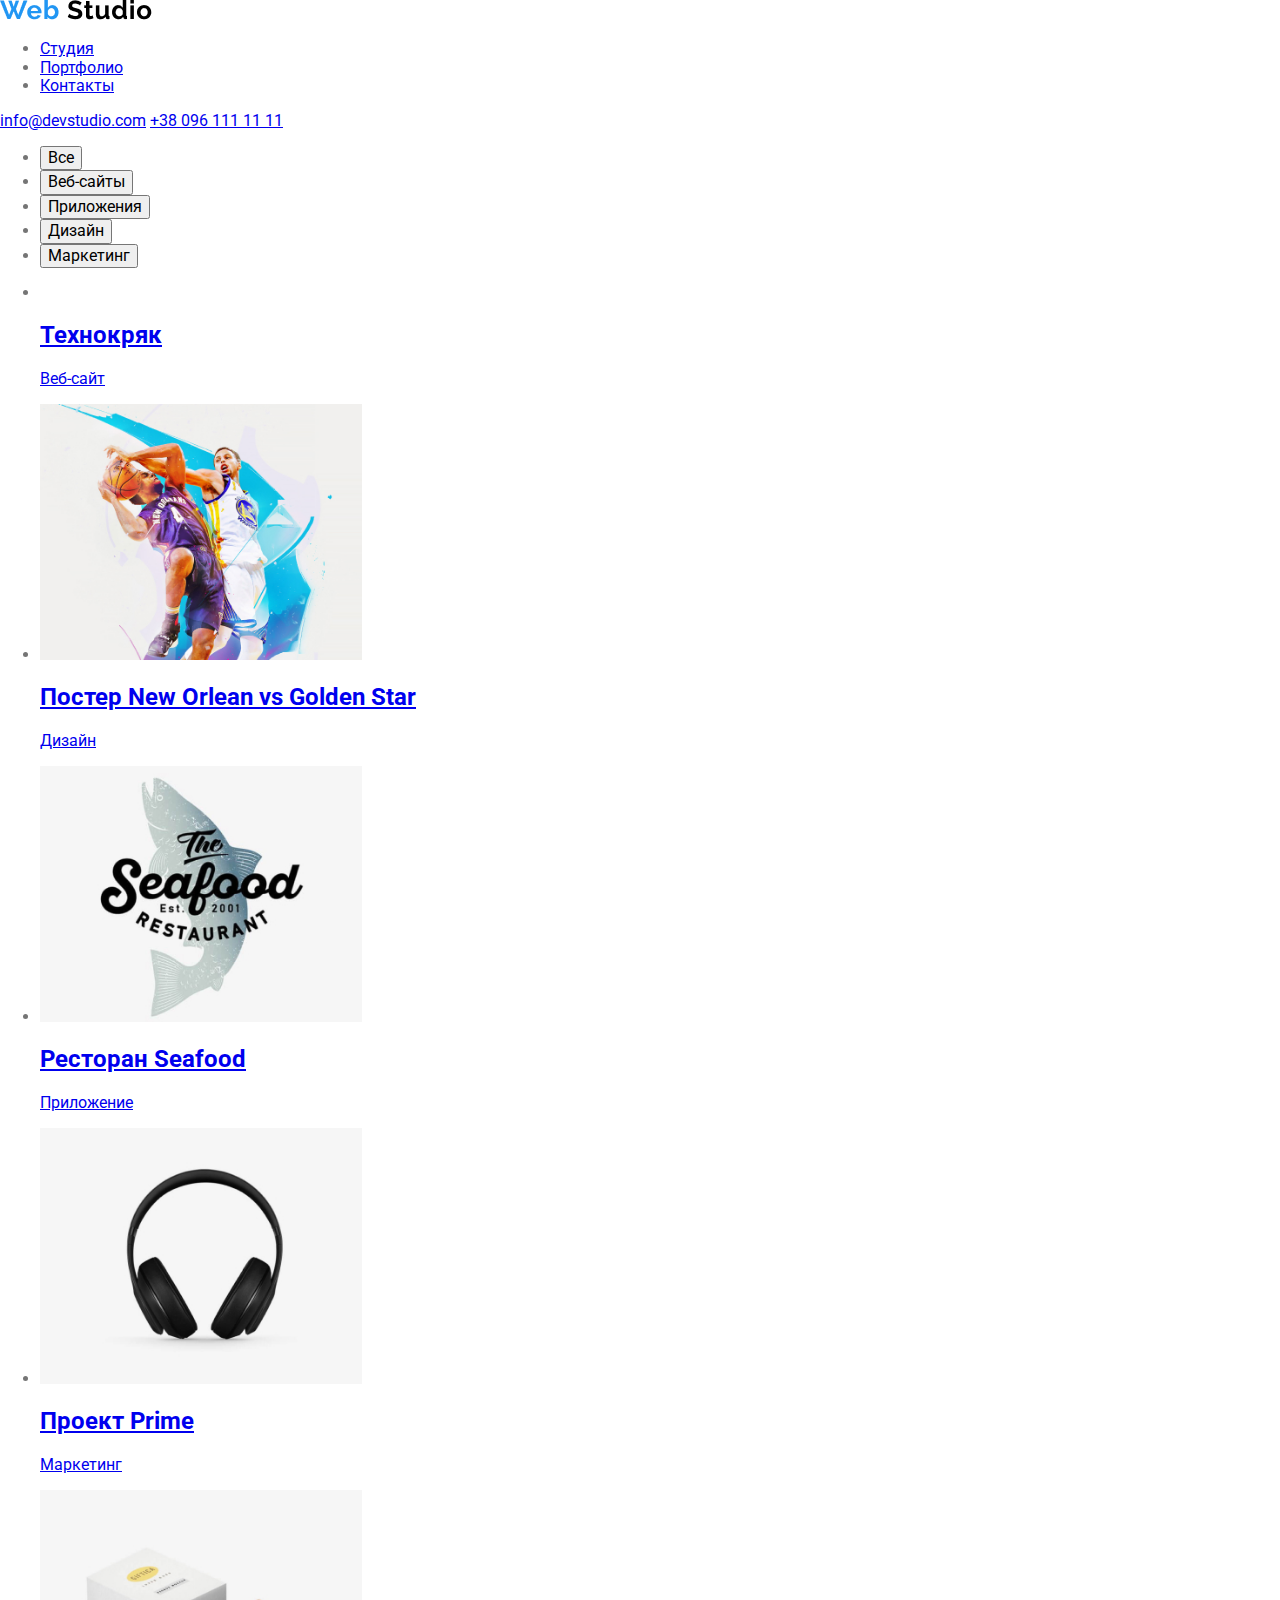
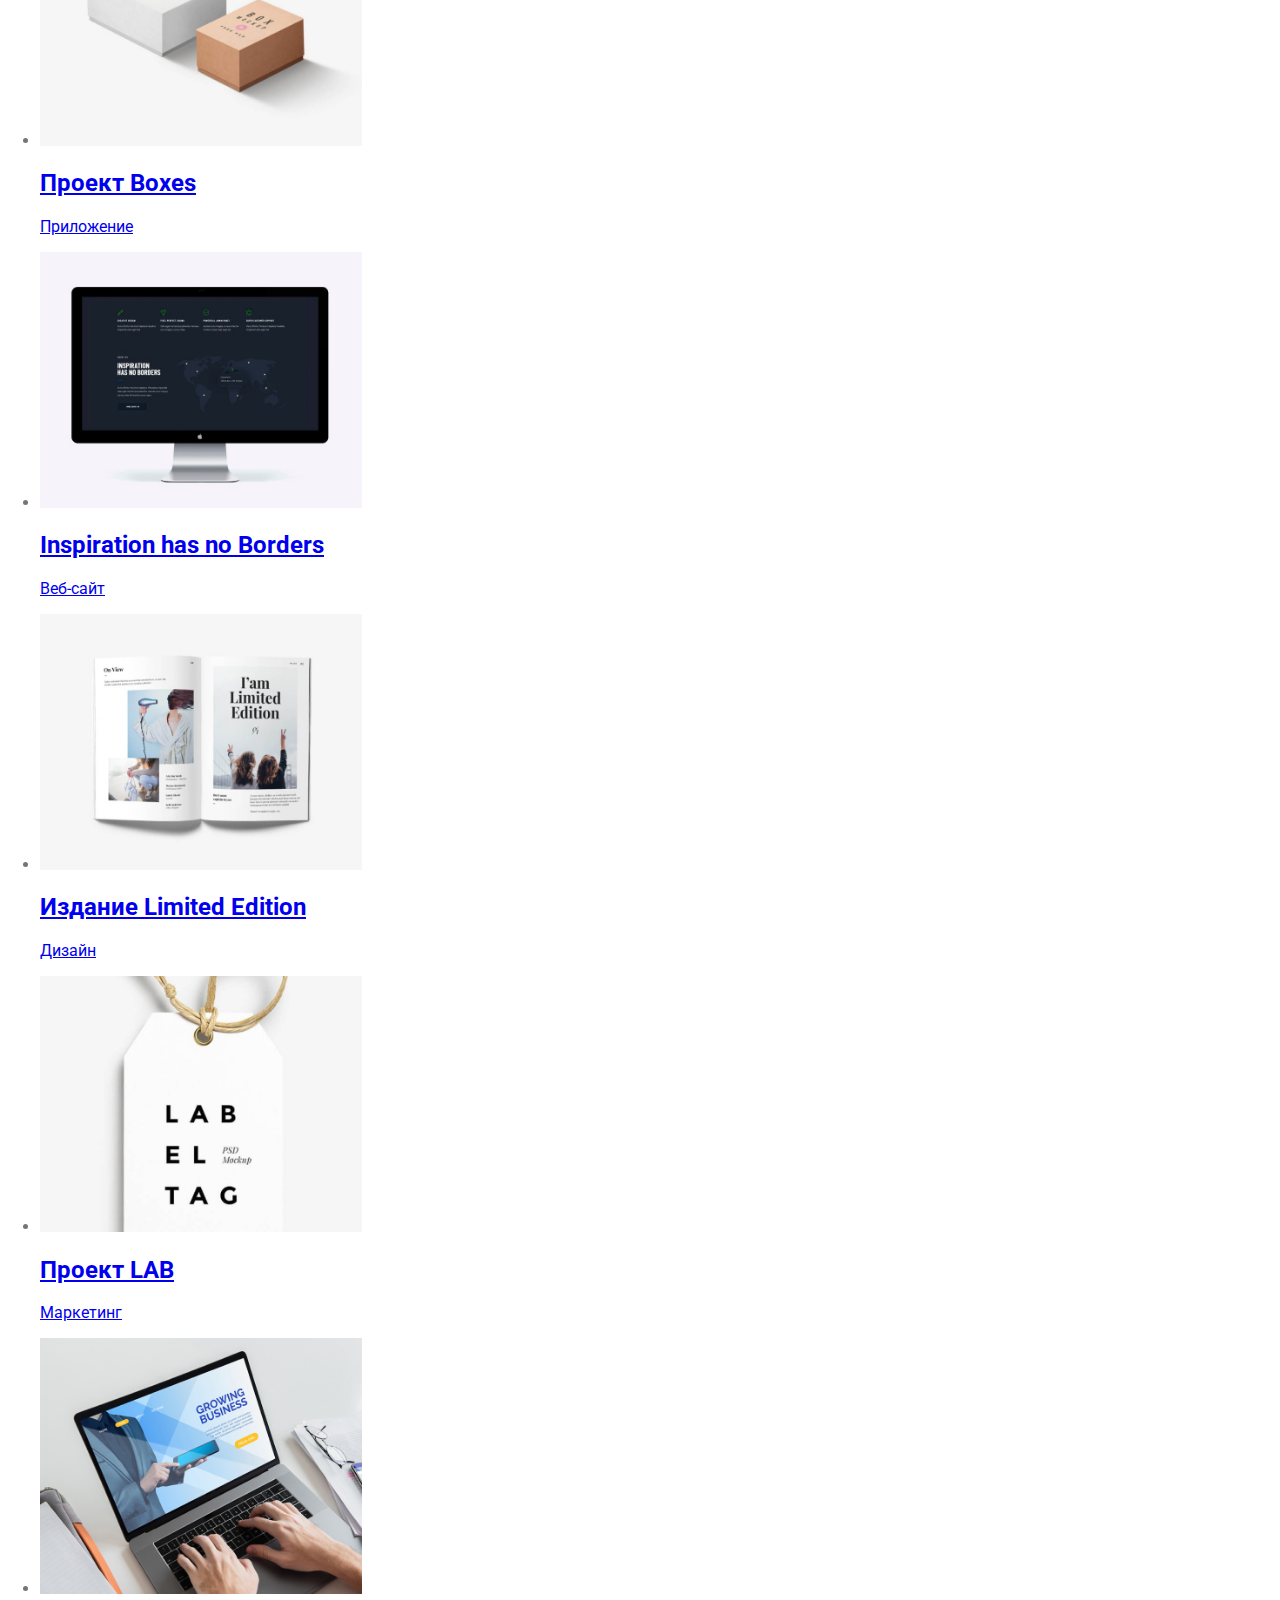
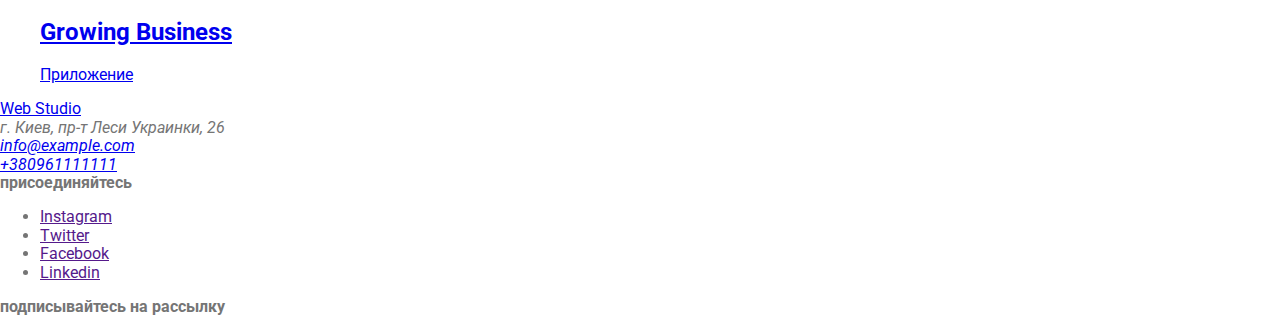
==== portfolio.html @ 5ea82a28 "Создает html" ====
<!DOCTYPE html>
<html lang="ru">
  <head>
    <meta charset="UTF-8" />
    <meta name="viewport" content="width=device-width, initial-scale=1.0" />
    <title>Portfolio</title>
    <link
      href="https://fonts.googleapis.com/css2?family=Raleway:wght@700&family=Roboto:wght@400;500;700&display=swap"
      rel="stylesheet"
    />
    <link rel="stylesheet" href="./css/normalize.css" />
    <link rel="stylesheet" href="./css/styles.css" />
  </head>

  <body>
    <!--Шапка сайта-->
    <header>
      <a href="./"
        ><img
          src="./imegeshw2/studio/Web Studio.png"
          alt="логотип Web Studio"
        />
      </a>
      <nav>
        <ul>
          <li><a href="#">Студия</a></li>
          <li><a href="#">Портфолио</a></li>
          <li><a href="#">Контакты</a></li>
        </ul>
      </nav>
      <a href="mailto:info@devstudio.com">info@devstudio.com</a>
      <a href="tel:+380961111111">+38 096 111 11 11</a>
    </header>
    <!--Партфолио-->
    <section>
      <h1 hidden>Партфолио</h1>
      <ul>
        <li>
          <button>Все</button>
        </li>
        <li>
          <button>Веб-сайты</button>
        </li>
        <li>
          <button>Приложения</button>
        </li>
        <li>
          <button>Дизайн</button>
        </li>
        <li>
          <button>Маркетинг</button>
        </li>
      </ul>
      <!--карточки-->
      <ul>
        <li>
          <a href="#">
            <img src="" alt="" />
            <h2>Технокряк</h2>
            <p>Веб-сайт</p>
          </a>
        </li>
        <li>
          <a href="#">
            <img src="./imegeshw2/portfolio/img.jpg" width="322" alt="" />
            <h2>Постер New Orlean vs Golden Star</h2>
            <p>Дизайн</p>
          </a>
        </li>
        <li>
          <a href="#">
            <img src="./imegeshw2/portfolio/img (1).jpg" width="322" alt="" />
            <h2>Ресторан Seafood</h2>
            <p>Приложение</p>
          </a>
        </li>
        <li>
          <a href="#">
            <img src="./imegeshw2/portfolio/img (2).jpg" width="322" alt="" />
            <h2>Проект Prime</h2>
            <p>Маркетинг</p>
          </a>
        </li>
        <li>
          <a href="#">
            <img src="./imegeshw2/portfolio/img (3).jpg" width="322" alt="" />
            <h2>Проект Boxes</h2>
            <p>Приложение</p>
          </a>
        </li>
        <li>
          <a href="#">
            <img src="./imegeshw2/portfolio/img (4).jpg" width="322" alt="" />
            <h2>Inspiration has no Borders</h2>
            <p>Веб-сайт</p>
          </a>
        </li>
        <li>
          <a href="#">
            <img src="./imegeshw2/portfolio/img (5).jpg" width="322" alt="" />
            <h2>Издание Limited Edition</h2>
            <p>Дизайн</p>
          </a>
        </li>
        <li>
          <a href="#">
            <img src="./imegeshw2/portfolio/img (6).jpg" width="322" alt="" />
            <h2>Проект LAB</h2>
            <p>Маркетинг</p>
          </a>
        </li>
        <li>
          <a href="#">
            <img src="./imegeshw2/portfolio/img (7).jpg" width="322" alt="" />
            <h2>Growing Business</h2>
            <p>Приложение</p>
          </a>
        </li>
      </ul>
    </section>
  </body>
  <!--footer-->
  <footer>
    <div>
      <a href="#">
        <span>Web</span>
        Studio
      </a>
    </div>

    <!--адресс-->
    <div>
      <address>
        г. Киев, пр-т Леси Украинки, 26
        <br />
        <a href="mailto:info@example.com">
          info@example.com
        </a>
        <br />
        <a href="tel:+380961111111">
          +380961111111
        </a>
      </address>
    </div>
    <!--соцсети-->
    <div>
      <b>присоединяйтесь</b>
      <ul>
        <li>
          <a href="" aria-label="Ссылка на Instagram">Instagram</a>
        </li>
        <li>
          <a href="" aria-label="Ссылка на Twitter">Twitter</a>
        </li>
        <li>
          <a href="" aria-label="Ссылка на Facebook">Facebook</a>
        </li>
        <li>
          <a href="" aria-label="Ссылка на Linkedin">Linkedin</a>
        </li>
      </ul>
    </div>

    <!--подписывайтесь-->
    <section>
      <b>подписывайтесь на рассылку</b>
    </section>
  </footer>
</html>
---- css/styles.css ----
/*font-family: 'Raleway', sans-serif;
font-family: 'Roboto', sans-serif;*/
:root {
  --main-text-color: #757575;
  --text-title-color: #212121;
  --accent-text: #2196f3;
  --primary-white-color: #ffffff;
}
.list {
  list-style-type: none;
}
body {
  color: var(--main-text-color);
  background-color: #ffffff;

  font-family: "Raleway", sans-serif;
  font-family: "Roboto", sans-serif;
}
.logo-web {
  font-family: Raleway;
  font-weight: 700;
  font-size: 26px;
  line-height: 1.19;
  letter-spacing: 0.03em;
  color: var(--accent-text);
}
.logo-studio {
  color: var(--text-title-color);
}
.site-nav {
  font-weight: 500;
  font-size: 14px;
  line-height: 1.14;
  letter-spacing: 0.02em;
  color: var(--text-title-color);
}
.link {
  color: var(--accent-text);
}
.mail-link {
  color: var(--accent-text);
}

.tel-link {
  color: var(--main-text-color) #757575;
}
.section-head {
  color: var(--text-title-color);
  font-weight: 900;
  font-size: 44px;
  line-height: 1.36;
  text-align: center;
  letter-spacing: 0.06em;
}
.button-head {
  color: #ffffff;
  background-color: var(--accent-text);
}
.title-detalis {
  font-weight: 700;
  font-size: 14px;
  line-height: 1.14;
  letter-spacing: 0.03em;
  color: var(--text-title-color);
}
.title-description {
  font-weight: 400;
  font-size: 14px;
  line-height: 1.71;
  letter-spacing: 0.03em;
  color: var (--main-text-color;
}
/*услуги*/
.section-service{
font-weight: 400;
font-size: 36px;
line-height: 1.16;
text-align: center;
letter-spacing: 0.03em;
color:var(--text-title-color);
}
.service-description{
font-weight: 700;
font-size: 14px;
line-height: 1.14;
text-align: center;
letter-spacing: 0.03em;
text-transform: uppercase;
color:var(--primary-white-color);}
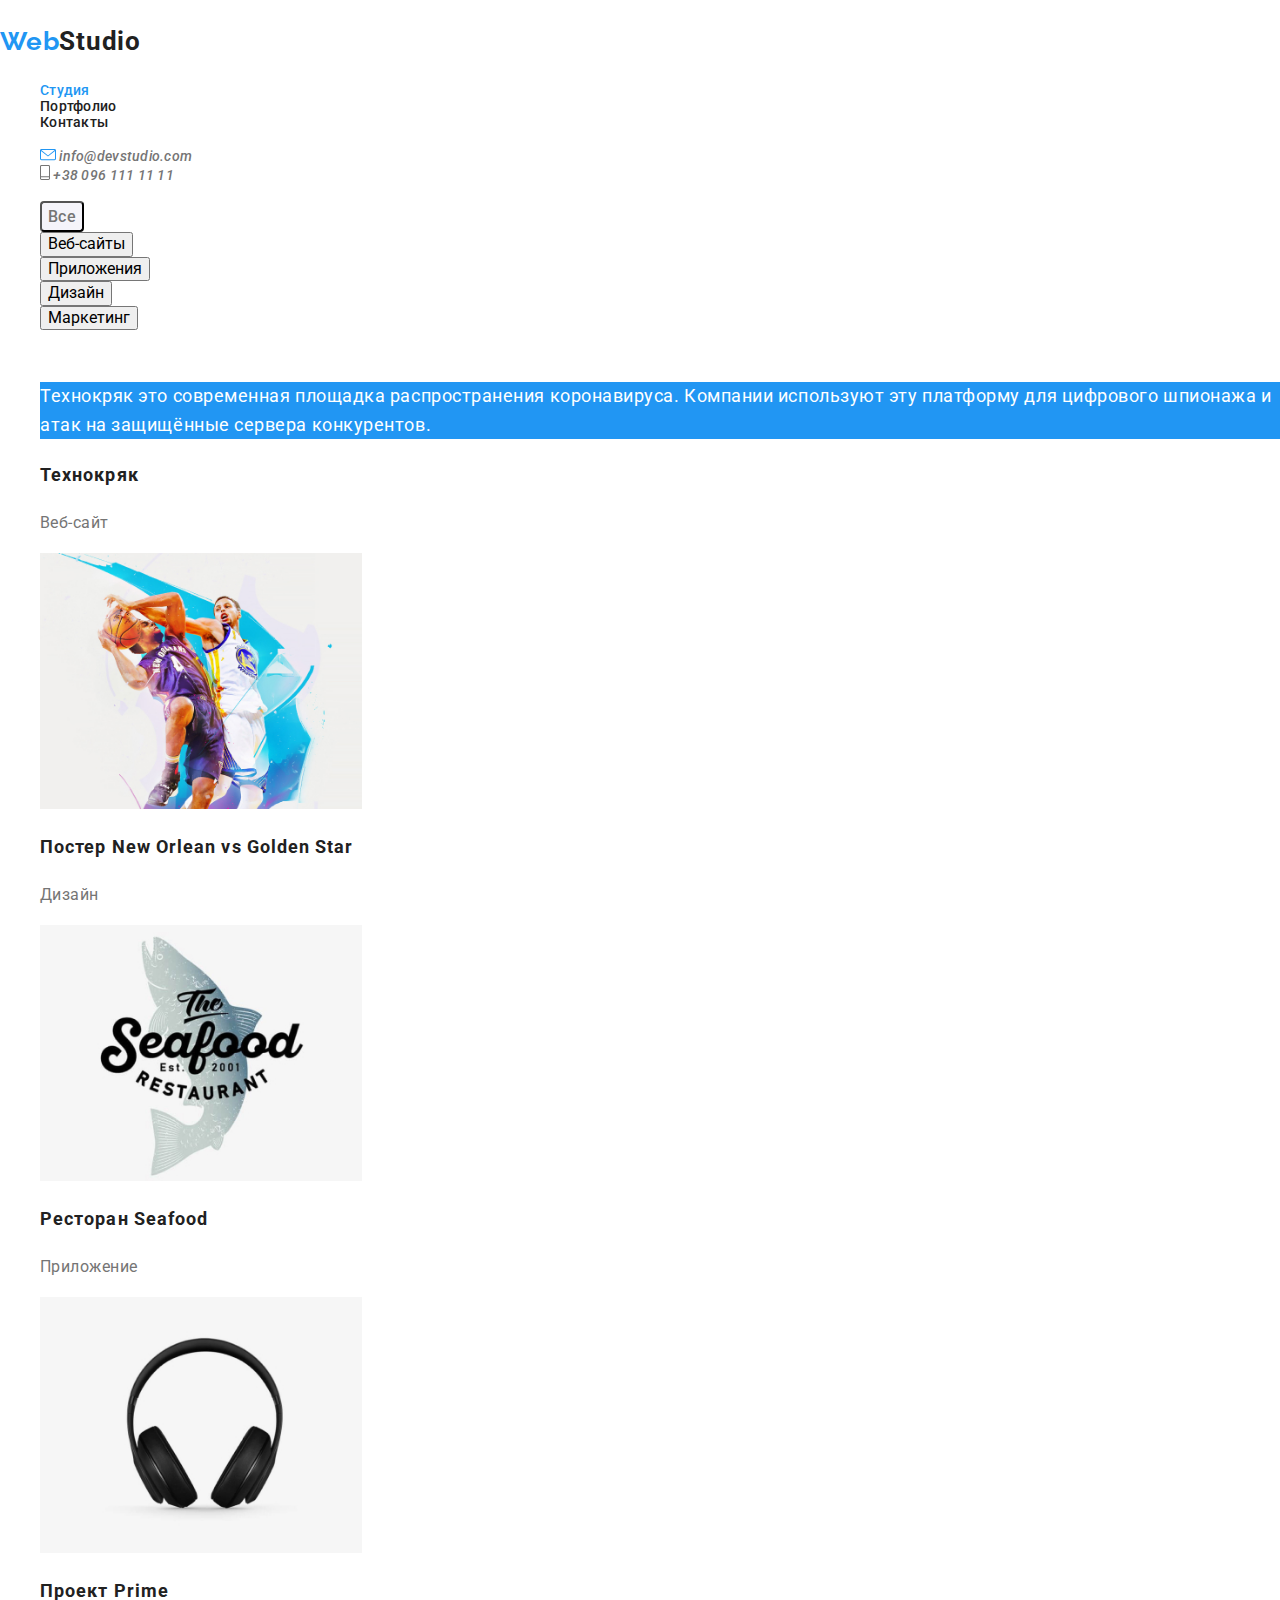
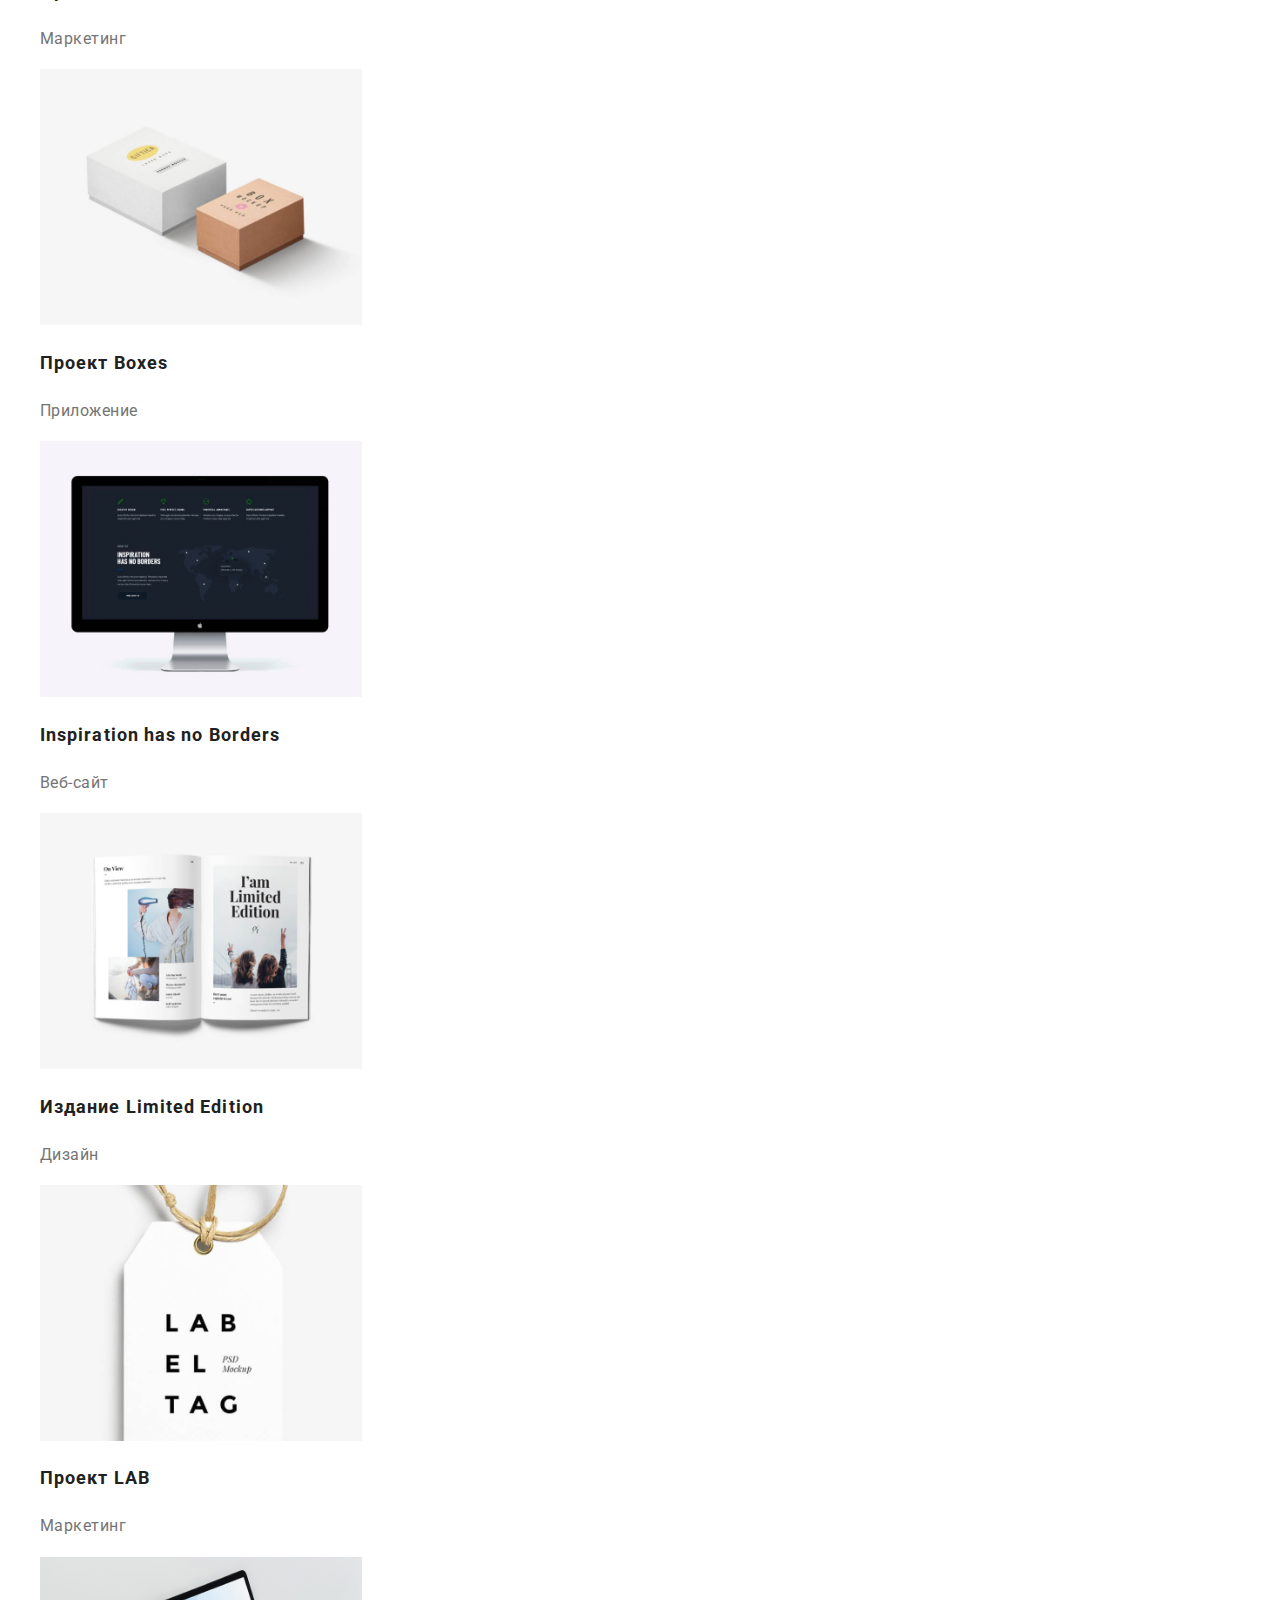
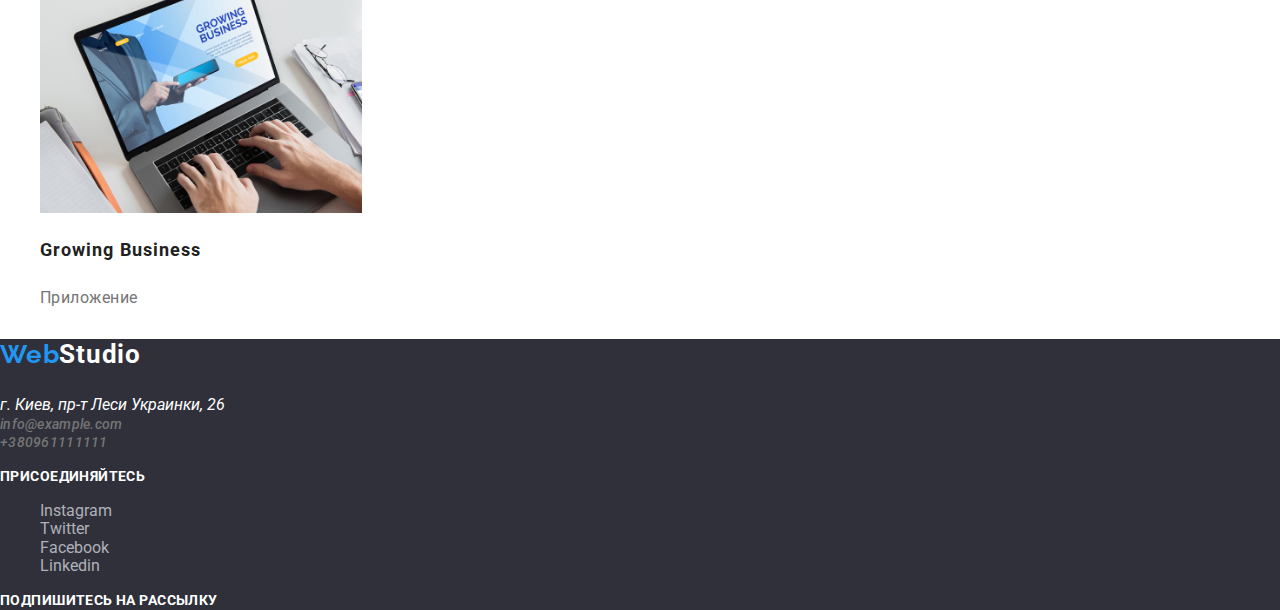
==== commit 1a8fa94a: "изменяет портфолио" ====
--- a/portfolio.html
+++ b/portfolio.html
@@ -11,159 +11,172 @@
     <link rel="stylesheet" href="./css/normalize.css" />
     <link rel="stylesheet" href="./css/styles.css" />
   </head>
-
+  <!--Шапка сайта-->
   <body>
-    <!--Шапка сайта-->
     <header>
-      <a href="./"
-        ><img
-          src="./imegeshw2/studio/Web Studio.png"
-          alt="логотип Web Studio"
-        />
-      </a>
       <nav>
-        <ul>
-          <li><a href="#">Студия</a></li>
-          <li><a href="#">Портфолио</a></li>
-          <li><a href="#">Контакты</a></li>
+        <p class="logo"><span class="logo-web">Web</span>Studio</p>
+        <ul class="list site-nav">
+          <li><a href="./index.html" class="link">Студия</a></li>
+          <li><a href="./portfolio.html" class="site-nav">Портфолио</a></li>
+          <li><a href="#" class="site-nav">Контакты</a></li>
         </ul>
       </nav>
-      <a href="mailto:info@devstudio.com">info@devstudio.com</a>
-      <a href="tel:+380961111111">+38 096 111 11 11</a>
+      <address>
+        <ul class="list">
+          <li>
+            <a href="mailto:info@devstudio.com" class="mail-link">
+              <img src="./imegeshw2/studio/svg/envelope .svg" alt="конверт">
+              info@devstudio.com
+            </a>
+          </li>
+          <li>
+            <a href="tel:+380961111111" class="tel-link">
+              <img src="./imegeshw2/studio/svg/Phone.svg" alt="телефон">
+               +38 096 111 11 11
+              </a>
+          </li>
+        </ul>
+      </address>
     </header>
-    <!--Партфолио-->
-    <section>
-      <h1 hidden>Партфолио</h1>
-      <ul>
-        <li>
-          <button>Все</button>
-        </li>
-        <li>
-          <button>Веб-сайты</button>
-        </li>
-        <li>
-          <button>Приложения</button>
-        </li>
-        <li>
-          <button>Дизайн</button>
-        </li>
-        <li>
-          <button>Маркетинг</button>
-        </li>
-      </ul>
-      <!--карточки-->
-      <ul>
-        <li>
-          <a href="#">
-            <img src="" alt="" />
-            <h2>Технокряк</h2>
-            <p>Веб-сайт</p>
-          </a>
-        </li>
-        <li>
-          <a href="#">
-            <img src="./imegeshw2/portfolio/img.jpg" width="322" alt="" />
-            <h2>Постер New Orlean vs Golden Star</h2>
-            <p>Дизайн</p>
-          </a>
-        </li>
-        <li>
-          <a href="#">
-            <img src="./imegeshw2/portfolio/img (1).jpg" width="322" alt="" />
-            <h2>Ресторан Seafood</h2>
-            <p>Приложение</p>
-          </a>
-        </li>
-        <li>
-          <a href="#">
-            <img src="./imegeshw2/portfolio/img (2).jpg" width="322" alt="" />
-            <h2>Проект Prime</h2>
-            <p>Маркетинг</p>
-          </a>
-        </li>
-        <li>
-          <a href="#">
-            <img src="./imegeshw2/portfolio/img (3).jpg" width="322" alt="" />
-            <h2>Проект Boxes</h2>
-            <p>Приложение</p>
-          </a>
-        </li>
-        <li>
-          <a href="#">
-            <img src="./imegeshw2/portfolio/img (4).jpg" width="322" alt="" />
-            <h2>Inspiration has no Borders</h2>
-            <p>Веб-сайт</p>
-          </a>
-        </li>
-        <li>
-          <a href="#">
-            <img src="./imegeshw2/portfolio/img (5).jpg" width="322" alt="" />
-            <h2>Издание Limited Edition</h2>
-            <p>Дизайн</p>
-          </a>
-        </li>
-        <li>
-          <a href="#">
-            <img src="./imegeshw2/portfolio/img (6).jpg" width="322" alt="" />
-            <h2>Проект LAB</h2>
-            <p>Маркетинг</p>
-          </a>
-        </li>
-        <li>
-          <a href="#">
-            <img src="./imegeshw2/portfolio/img (7).jpg" width="322" alt="" />
-            <h2>Growing Business</h2>
-            <p>Приложение</p>
-          </a>
-        </li>
-      </ul>
-    </section>
+    <!--Портфолио-->
+   
+    <main>
+      <section>
+        <h1 hidden>Партфолио</h1>
+        <ul class="list">
+          <li>
+            <button type="button" class="button-second">Все</button>
+          </li>
+          <li>
+            <button type="button" button type="button-second">Веб-сайты</button>
+          </li>
+          <li>
+            <button type="button" button type="button-second">Приложения</button>
+          </li>
+          <li>
+            <button type="button" button type="button-second">Дизайн</button>
+          </li>
+          <li>
+            <button type="button" button type="button-second">Маркетинг</button>
+          </li>
+        </ul>
+        <!--карточки-->
+        <ul class="list">
+          <li>
+            <a href="#">
+              <img src="" alt="" />
+              <p class="card-hover">
+                Технокряк это современная площадка распространения коронавируса. Компании используют эту платформу для цифрового
+                шпионажа и атак на защищённые сервера конкурентов.
+              </p>
+              <h2 class="title-card">Технокряк</h2>
+              <p class="title-text">Веб-сайт</p>
+            </a>
+          </li>
+          <li>
+            <a href="#">
+              <img src="./imegeshw2/portfolio/img.jpg" width="322" alt="баскетбол" />
+              <h2 class="title-card">Постер New Orlean vs Golden Star</h2>
+              <p class="title-text">Дизайн</p>
+            </a>
+          </li>
+          <li>
+            <a href="#">
+              <img src="./imegeshw2/portfolio/img (1).jpg" width="322" alt="" />
+              <h2 class="title-card">Ресторан Seafood</h2>
+              <p class="title-text">Приложение</p>
+            </a>
+          </li>
+          <li>
+            <a href="#">
+              <img src="./imegeshw2/portfolio/img (2).jpg" width="322" alt="" />
+              <h2 class="title-card">Проект Prime</h2>
+              <p class="title-text">Маркетинг</p>
+            </a>
+          </li>
+          <li>
+            <a href="#">
+              <img src="./imegeshw2/portfolio/img (3).jpg" width="322" alt="" />
+              <h2 class="title-card">Проект Boxes</h2>
+              <p class="title-text">Приложение</p>
+            </a>
+          </li>
+          <li>
+            <a href="#">
+              <img src="./imegeshw2/portfolio/img (4).jpg" width="322" alt="" />
+              <h2 class="title-card">Inspiration has no Borders</h2>
+              <p class="title-text">Веб-сайт</p>
+            </a>
+          </li>
+          <li>
+            <a href="#">
+              <img src="./imegeshw2/portfolio/img (5).jpg" width="322" alt="" />
+              <h2 class="title-card">Издание Limited Edition</h2>
+              <p class="title-text">Дизайн</p>
+            </a>
+          </li>
+          <li>
+            <a href="#">
+              <img src="./imegeshw2/portfolio/img (6).jpg" width="322" alt="" />
+              <h2 class="title-card">Проект LAB</h2>
+              <p class="title-text">Маркетинг</p>
+            </a>
+          </li>
+          <li>
+            <a href="#">
+              <img src="./imegeshw2/portfolio/img (7).jpg" width="322" alt="" />
+              <h2 class="title-card">Growing Business</h2>
+              <p class="title-text">Приложение</p>
+            </a>
+          </li>
+        </ul>
+      </section>
+    </main>
+    <!--footer-->
+    <footer class="footer">
+      <div>
+        <p class="logo footer">
+          <span class="logo-web">Web</span>Studio
+        </p>
+        <address>
+          <p class="adress-text">
+            г. Киев, пр-т Леси Украинки, 26
+            <br />
+            <a href class="mail-link =" mailto:info@example.com">
+              info@example.com
+            </a>
+            <br />
+            <a href="tel:+380961111111" class="tel-link">
+              +380961111111
+            </a>
+          </p>
+        </address>
+      </div>
+      <div>
+        <b>Присоединяйтесь</b>
+        <ul class="list">
+          <li>
+            <a href="" target="_blank" rel="noopener noreferrer" aria-label="Ссылка на Instagram"
+              class="social-networks">Instagram</a>
+          </li>
+          <li>
+            <a href="" target="_blank" rel="noopener noreferrer" aria-label="Ссылка на Twitter"
+              class="social-networks">Twitter</a>
+          </li>
+          <li>
+            <a href="" target="_blank" rel="noopener noreferrer" aria-label="Ссылка на Facebook"
+              class="social-networks">Facebook</a>
+          </li>
+          <li>
+            <a href="" target="_blank" rel="noopener noreferrer" aria-label="Ссылка на Linkedin"
+              class="social-networks">Linkedin</a>
+          </li>
+        </ul>
+      </div>
+      <div>
+        <b>подпишитесь на рассылку</b>
+      </div>
+    </footer>
   </body>
-  <!--footer-->
-  <footer>
-    <div>
-      <a href="#">
-        <span>Web</span>
-        Studio
-      </a>
-    </div>
-
-    <!--адресс-->
-    <div>
-      <address>
-        г. Киев, пр-т Леси Украинки, 26
-        <br />
-        <a href="mailto:info@example.com">
-          info@example.com
-        </a>
-        <br />
-        <a href="tel:+380961111111">
-          +380961111111
-        </a>
-      </address>
-    </div>
-    <!--соцсети-->
-    <div>
-      <b>присоединяйтесь</b>
-      <ul>
-        <li>
-          <a href="" aria-label="Ссылка на Instagram">Instagram</a>
-        </li>
-        <li>
-          <a href="" aria-label="Ссылка на Twitter">Twitter</a>
-        </li>
-        <li>
-          <a href="" aria-label="Ссылка на Facebook">Facebook</a>
-        </li>
-        <li>
-          <a href="" aria-label="Ссылка на Linkedin">Linkedin</a>
-        </li>
-      </ul>
-    </div>
-
-    <!--подписывайтесь-->
-    <section>
-      <b>подписывайтесь на рассылку</b>
-    </section>
-  </footer>
 </html>
--- a/css/styles.css
+++ b/css/styles.css
@@ -5,9 +5,16 @@
   --text-title-color: #212121;
   --accent-text: #2196f3;
   --primary-white-color: #ffffff;
-}
-.list {
-  list-style-type: none;
+  --team-link-color: #afb1b8;
+  --footer-bcg-color: #2f303a;
+  --hero-bcg-color: rgba(47, 48, 58, 0.8);
+}
+::before,
+::after {
+  box-sizing: inherit;
+}
+html {
+  box-sizing: border-box;
 }
 body {
   color: var(--main-text-color);
@@ -16,6 +23,31 @@
   font-family: "Raleway", sans-serif;
   font-family: "Roboto", sans-serif;
 }
+a {
+  text-decoration: none;
+}
+.site-nav:hover,
+.site-nav:focus {
+  color: var(--accent-text);
+}
+
+.nav-link.current {
+  color: var(--accent-text);
+}
+.mail-link,
+.tel-link {
+  color: var(--primary-white-color);
+}
+
+.mail-link:hover,
+.mail-link:focus,
+.tel-link:hover,
+.tel-link:focus {
+  color: var(--accent-text);
+}
+.list {
+  list-style: none;
+}
 .logo-web {
   font-family: Raleway;
   font-weight: 700;
@@ -24,8 +56,14 @@
   letter-spacing: 0.03em;
   color: var(--accent-text);
 }
-.logo-studio {
-  color: var(--text-title-color);
+.logo {
+  color: var(--text-title-color);
+  font-weight: 700;
+  font-size: 26px;
+  line-height: 1.19;
+  /* identical to box height */
+
+  letter-spacing: 0.03em;
 }
 .site-nav {
   font-weight: 500;
@@ -38,14 +76,37 @@
   color: var(--accent-text);
 }
 .mail-link {
-  color: var(--accent-text);
-}
-
+  font-weight: 500;
+  font-size: 14px;
+  line-height: 1.14;
+  letter-spacing: 0.02em;
+  color: var(--main-text-color);
+}
+.link-mail,
+.link-tel {
+  color: var(--primary-white-color);
+  font-family: Roboto, sans-serif;
+  font-style: normal;
+  font-weight: 500;
+  font-size: 14px;
+  line-height: 1.14;
+  letter-spacing: 0.02em;
+}
 .tel-link {
-  color: var(--main-text-color) #757575;
+  font-weight: 500;
+  font-size: 14px;
+  line-height: 1.14;
+  letter-spacing: 0.02em;
+  color: var(--main-text-color);
+}
+
+/*Герой*/
+.hero {
+  color: var(--primary-white-color);
+  background-color: var(--hero-bcg-color);
 }
 .section-head {
-  color: var(--text-title-color);
+  color: var(--primary-white-color);
   font-weight: 900;
   font-size: 44px;
   line-height: 1.36;
@@ -53,7 +114,15 @@
   letter-spacing: 0.06em;
 }
 .button-head {
-  color: #ffffff;
+  color: var(--primary-white-color);
+  background-color: var(--accent-color);
+  box-shadow: 0px 4px 4px rgba(0, 0, 0, 0.15);
+  border-radius: 4px;
+  font-family: Roboto, sans-serif;
+  font-weight: 700;
+  font-size: 16px;
+  line-height: 1.87;
+  letter-spacing: 0.06em;
   background-color: var(--accent-text);
 }
 .title-detalis {
@@ -68,22 +137,122 @@
   font-size: 14px;
   line-height: 1.71;
   letter-spacing: 0.03em;
-  color: var (--main-text-color;
+  color: var (--main-text-color);
 }
 /*услуги*/
-.section-service{
-font-weight: 400;
-font-size: 36px;
-line-height: 1.16;
-text-align: center;
-letter-spacing: 0.03em;
-color:var(--text-title-color);
-}
-.service-description{
-font-weight: 700;
-font-size: 14px;
-line-height: 1.14;
-text-align: center;
-letter-spacing: 0.03em;
-text-transform: uppercase;
-color:var(--primary-white-color);}+.section-service {
+  font-weight: 700;
+  font-size: 36px;
+  line-height: 1.16;
+  text-align: center;
+  letter-spacing: 0.03em;
+  color: var(--text-title-color);
+}
+.service-description {
+  color: var(--primary-white-color);
+  background-color: rgba(47, 48, 58, 0.8);
+  font-weight: 700;
+  font-size: 14px;
+  line-height: 1.14;
+  text-align: center;
+  letter-spacing: 0.03em;
+  text-transform: uppercase;
+}
+/*Наша команда*/
+.section-name {
+  font-weight: 700;
+  font-size: 36px;
+  line-height: 1.17;
+  text-align: center;
+  letter-spacing: 0.03em;
+  color: var(--text-title-color);
+}
+.team-name {
+  font-weight: 500;
+  font-size: 16px;
+  line-height: 1.2;
+  text-align: center;
+  letter-spacing: 0.03em;
+  color: var(--text-title-color);
+}
+.team-position {
+  font-size: 16px;
+  line-height: 1.2;
+  text-align: center;
+  letter-spacing: 0.03em;
+}
+.social-networks {
+  color: var(--team-link-color);
+}
+.social-networks:hover,
+.social-networks:focus {
+  color: var(--accent-text);
+}
+
+/*footer*/
+.footer {
+  color: var(--primary-white-color);
+  background-color: var(--footer-bcg-color);
+}
+
+.logo.footer {
+  color: var(--primary-white-color);
+}
+
+.address-text {
+  font-family: Roboto, sans-serif;
+  font-style: normal;
+  font-size: 14px;
+  line-height: 1.71;
+  letter-spacing: 0.03em;
+}
+
+.address-text a {
+  color: rgba(255, 255, 255, 0.6);
+}
+
+.address-text a:hover,
+.address-text a:focus {
+  color: var(--accent-text);
+}
+
+b {
+  font-weight: 700;
+  font-size: 14px;
+  line-height: 1.14;
+  letter-spacing: 0.03em;
+  text-transform: uppercase;
+}
+
+/*Portfolio*/
+.button-second {
+  color: var(--title-text-color);
+  background-color: #f5f4fa;
+  border-radius: 4px;
+  font-family: Roboto, sans-serif;
+  font-weight: 500;
+  font-size: 16px;
+  line-height: 1.62;
+  letter-spacing: 0.03em;
+}
+.card-hover {
+  color: var(--primary-white-color);
+  background-color: var(--accent-text);
+  font-size: 18px;
+  line-height: 1.56;
+  letter-spacing: 0.03em;
+}
+.title-card {
+  color: var(--text-title-color);
+  font-weight: 700;
+  font-size: 18px;
+  line-height: 2;
+  letter-spacing: 0.06em;
+}
+.title-text {
+  font-weight: 400;
+  font-size: 16px;
+  line-height: 1.8;
+  letter-spacing: 0.03em;
+  color: var(--main-text-color);
+}
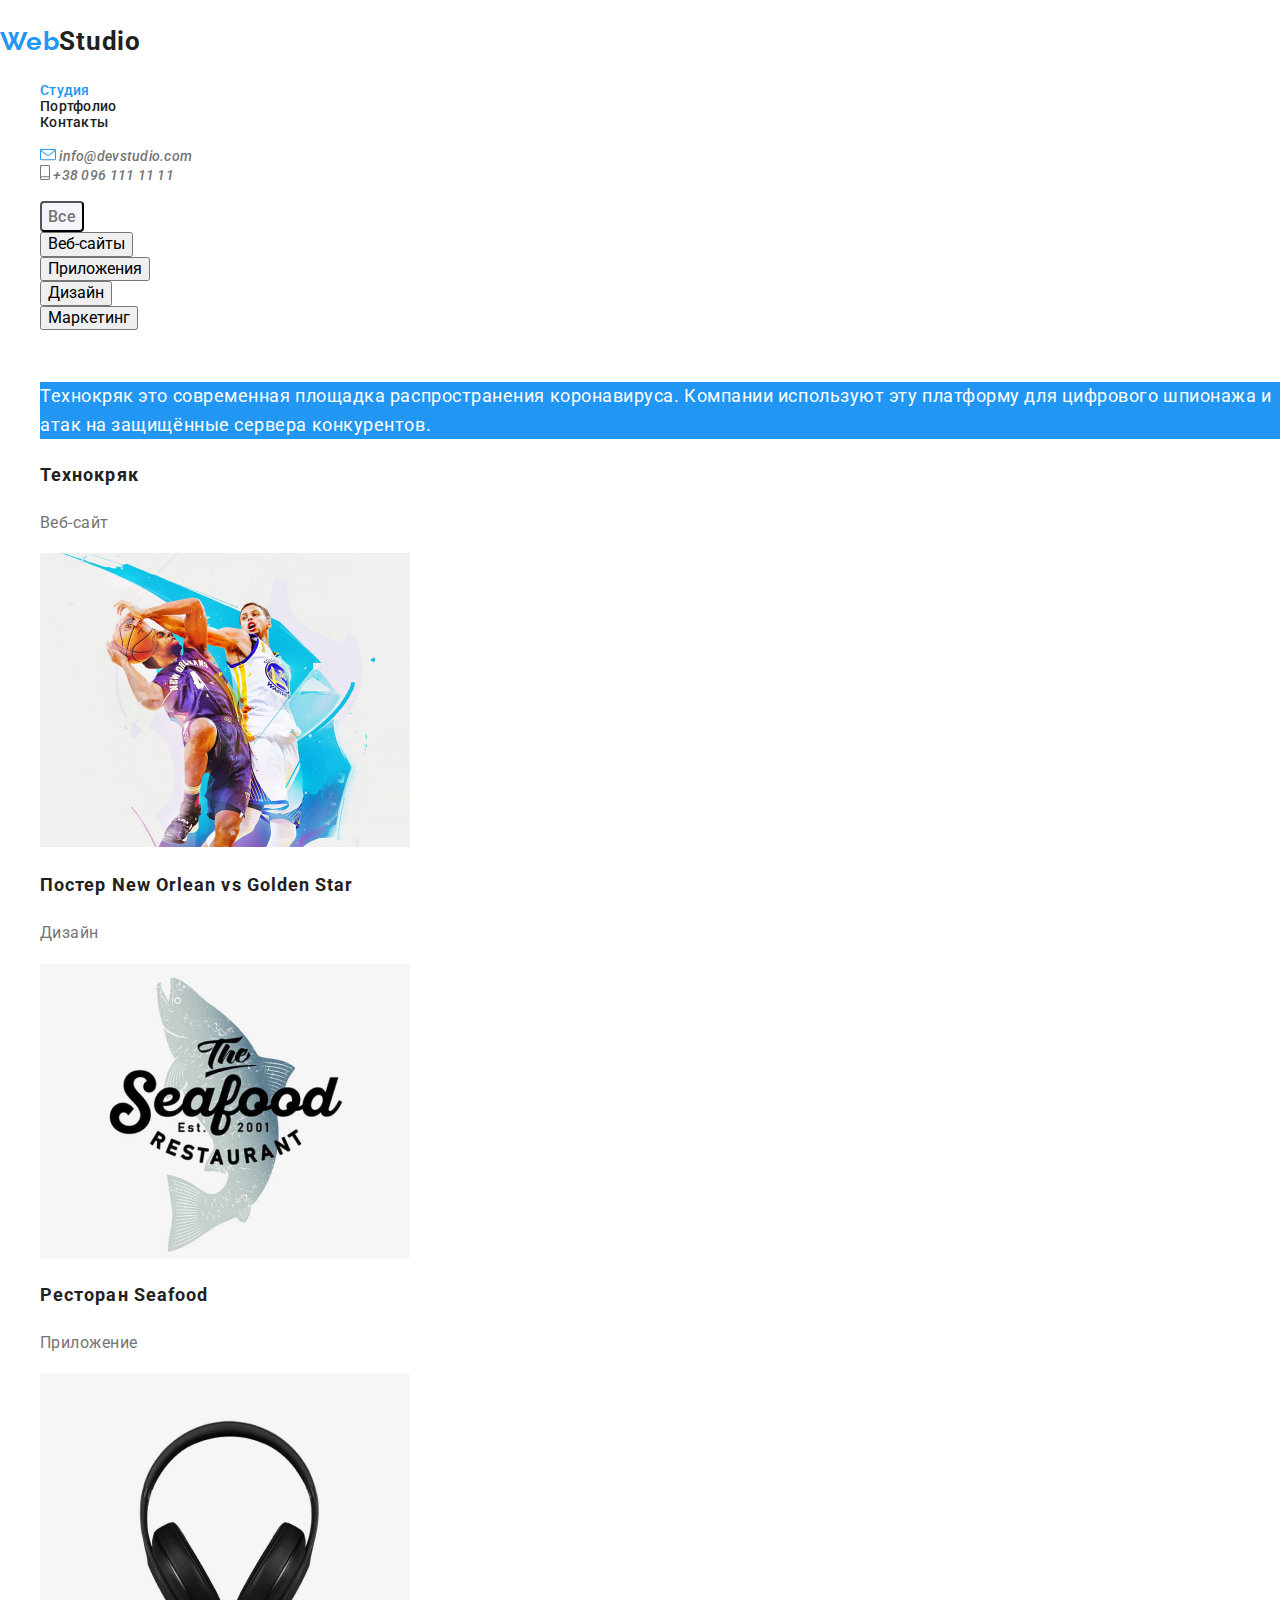
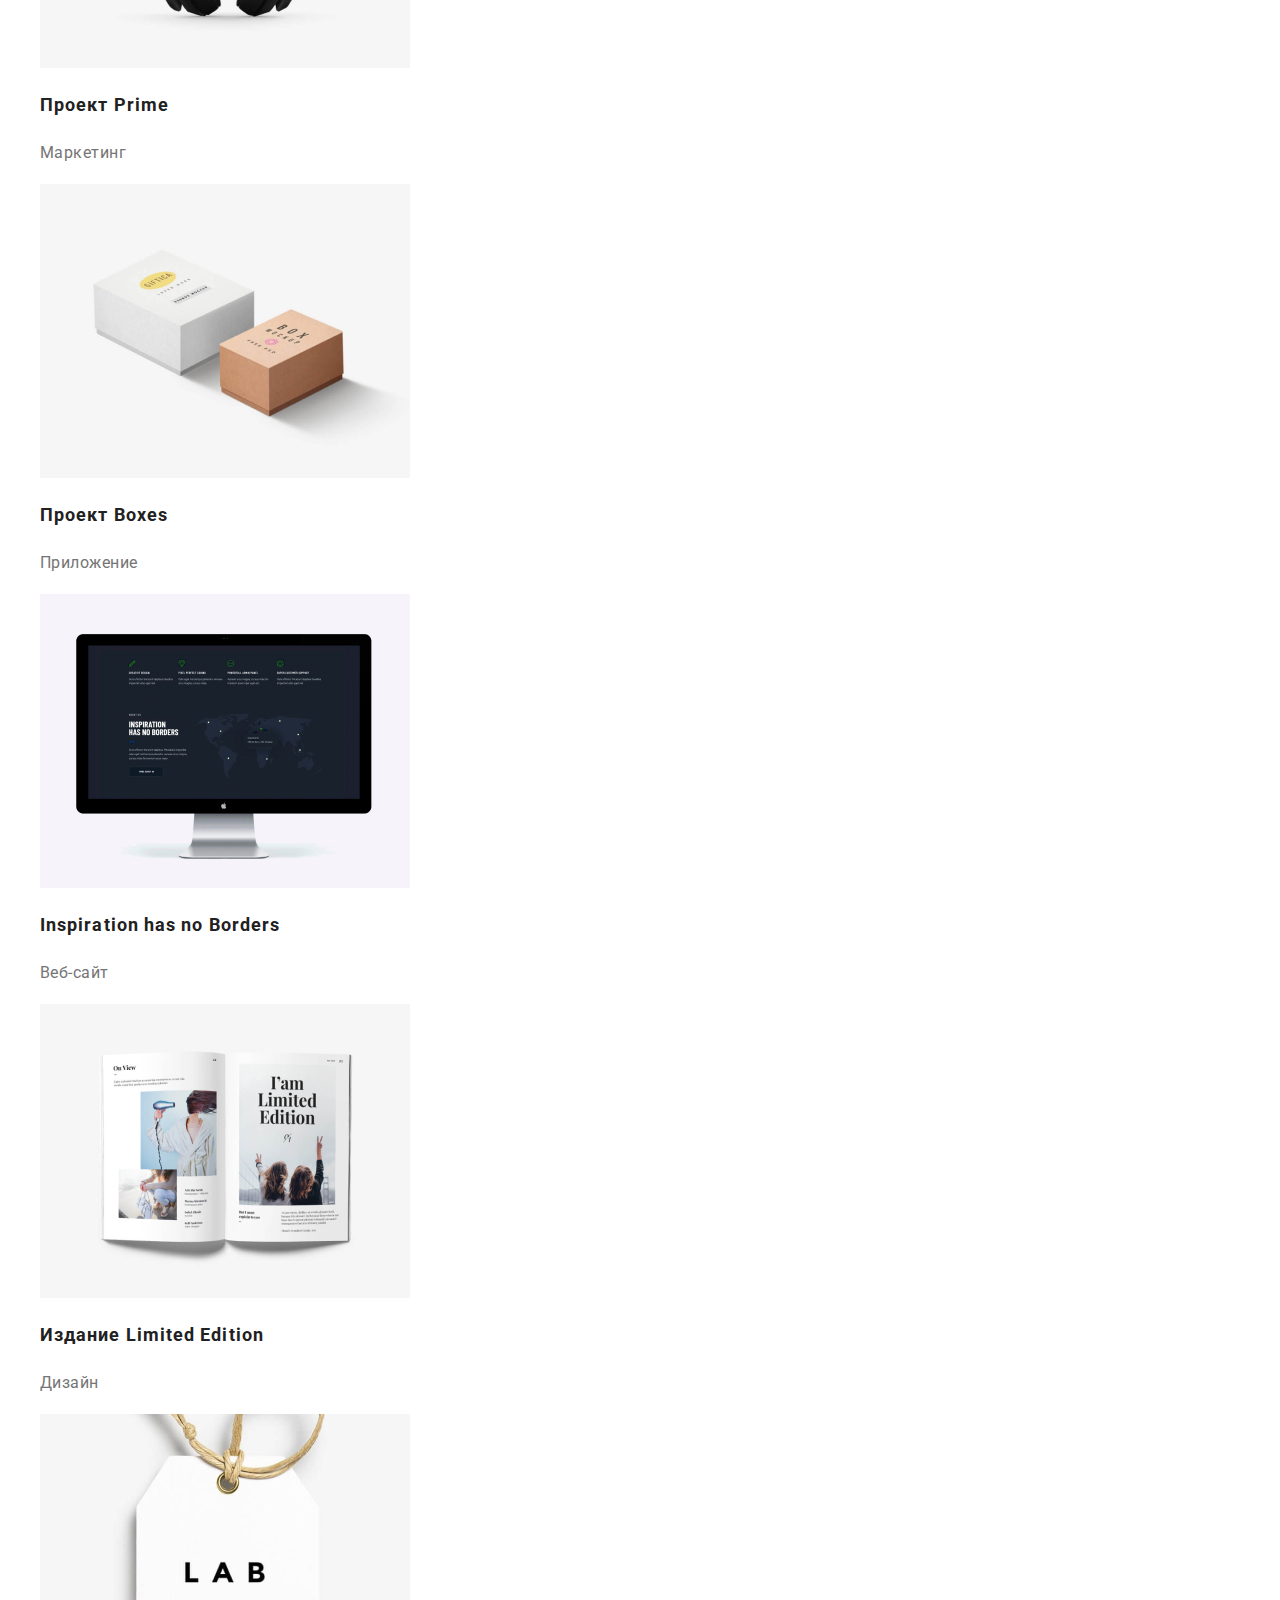
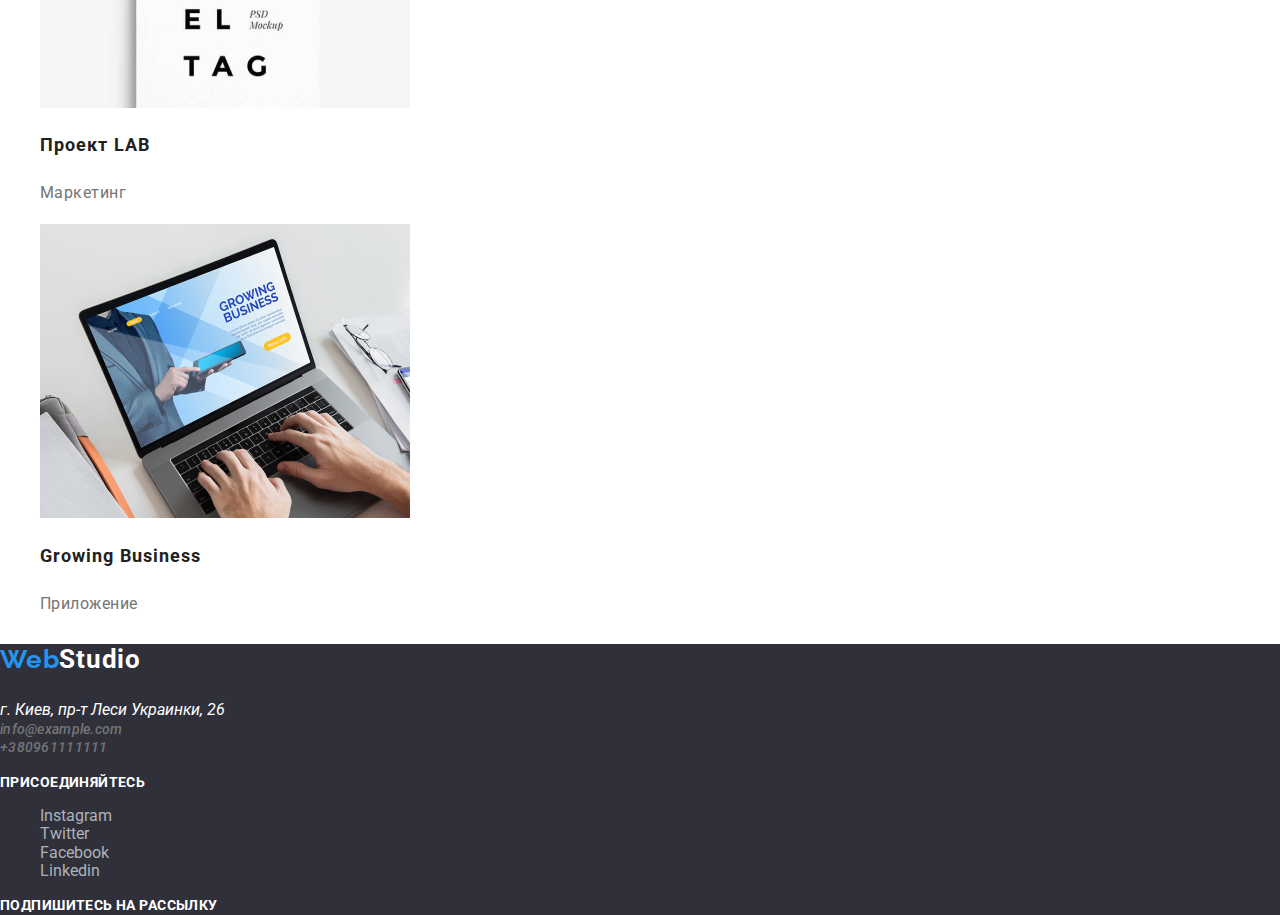
==== commit d2c31834: "corrects errors" ====
--- a/portfolio.html
+++ b/portfolio.html
@@ -76,56 +76,56 @@
           </li>
           <li>
             <a href="#">
-              <img src="./imegeshw2/portfolio/img.jpg" width="322" alt="баскетбол" />
+              <img src="./imegeshw2/portfolio/img.jpg" width="370" alt="баскетбол" />
               <h2 class="title-card">Постер New Orlean vs Golden Star</h2>
               <p class="title-text">Дизайн</p>
             </a>
           </li>
           <li>
             <a href="#">
-              <img src="./imegeshw2/portfolio/img (1).jpg" width="322" alt="" />
+              <img src="./imegeshw2/portfolio/img (1).jpg" width="370" alt="ресторан" />
               <h2 class="title-card">Ресторан Seafood</h2>
               <p class="title-text">Приложение</p>
             </a>
           </li>
           <li>
             <a href="#">
-              <img src="./imegeshw2/portfolio/img (2).jpg" width="322" alt="" />
+              <img src="./imegeshw2/portfolio/img (2).jpg" width="370" alt="проект прайм" />
               <h2 class="title-card">Проект Prime</h2>
               <p class="title-text">Маркетинг</p>
             </a>
           </li>
           <li>
             <a href="#">
-              <img src="./imegeshw2/portfolio/img (3).jpg" width="322" alt="" />
+              <img src="./imegeshw2/portfolio/img (3).jpg" width="370" alt="проект boxes " />
               <h2 class="title-card">Проект Boxes</h2>
               <p class="title-text">Приложение</p>
             </a>
           </li>
           <li>
             <a href="#">
-              <img src="./imegeshw2/portfolio/img (4).jpg" width="322" alt="" />
+              <img src="./imegeshw2/portfolio/img (4).jpg" width="370" alt="веб-сайт" />
               <h2 class="title-card">Inspiration has no Borders</h2>
               <p class="title-text">Веб-сайт</p>
             </a>
           </li>
           <li>
             <a href="#">
-              <img src="./imegeshw2/portfolio/img (5).jpg" width="322" alt="" />
+              <img src="./imegeshw2/portfolio/img (5).jpg" width="370" alt="дизайн" />
               <h2 class="title-card">Издание Limited Edition</h2>
               <p class="title-text">Дизайн</p>
             </a>
           </li>
           <li>
             <a href="#">
-              <img src="./imegeshw2/portfolio/img (6).jpg" width="322" alt="" />
+              <img src="./imegeshw2/portfolio/img (6).jpg" width="370" alt="маркетинг" />
               <h2 class="title-card">Проект LAB</h2>
               <p class="title-text">Маркетинг</p>
             </a>
           </li>
           <li>
             <a href="#">
-              <img src="./imegeshw2/portfolio/img (7).jpg" width="322" alt="" />
+              <img src="./imegeshw2/portfolio/img (7).jpg" width="370" alt="приложение" />
               <h2 class="title-card">Growing Business</h2>
               <p class="title-text">Приложение</p>
             </a>
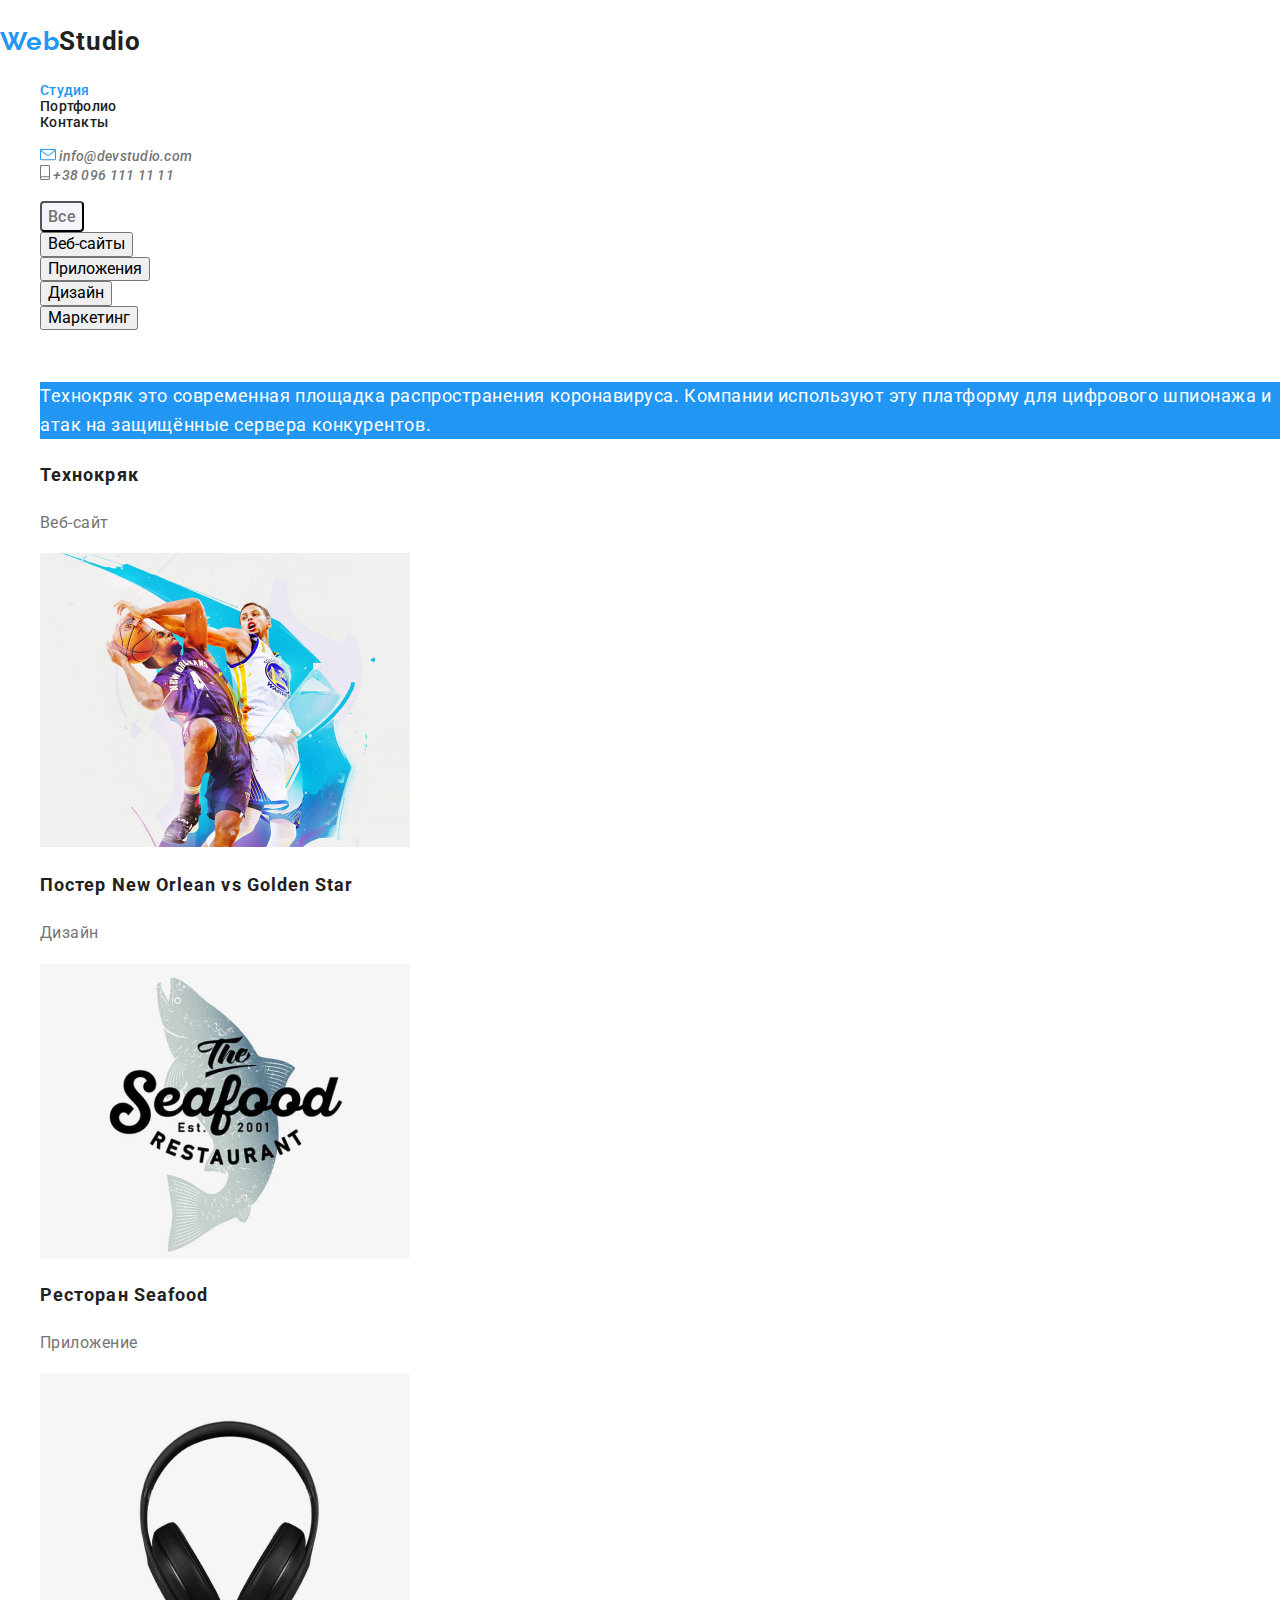
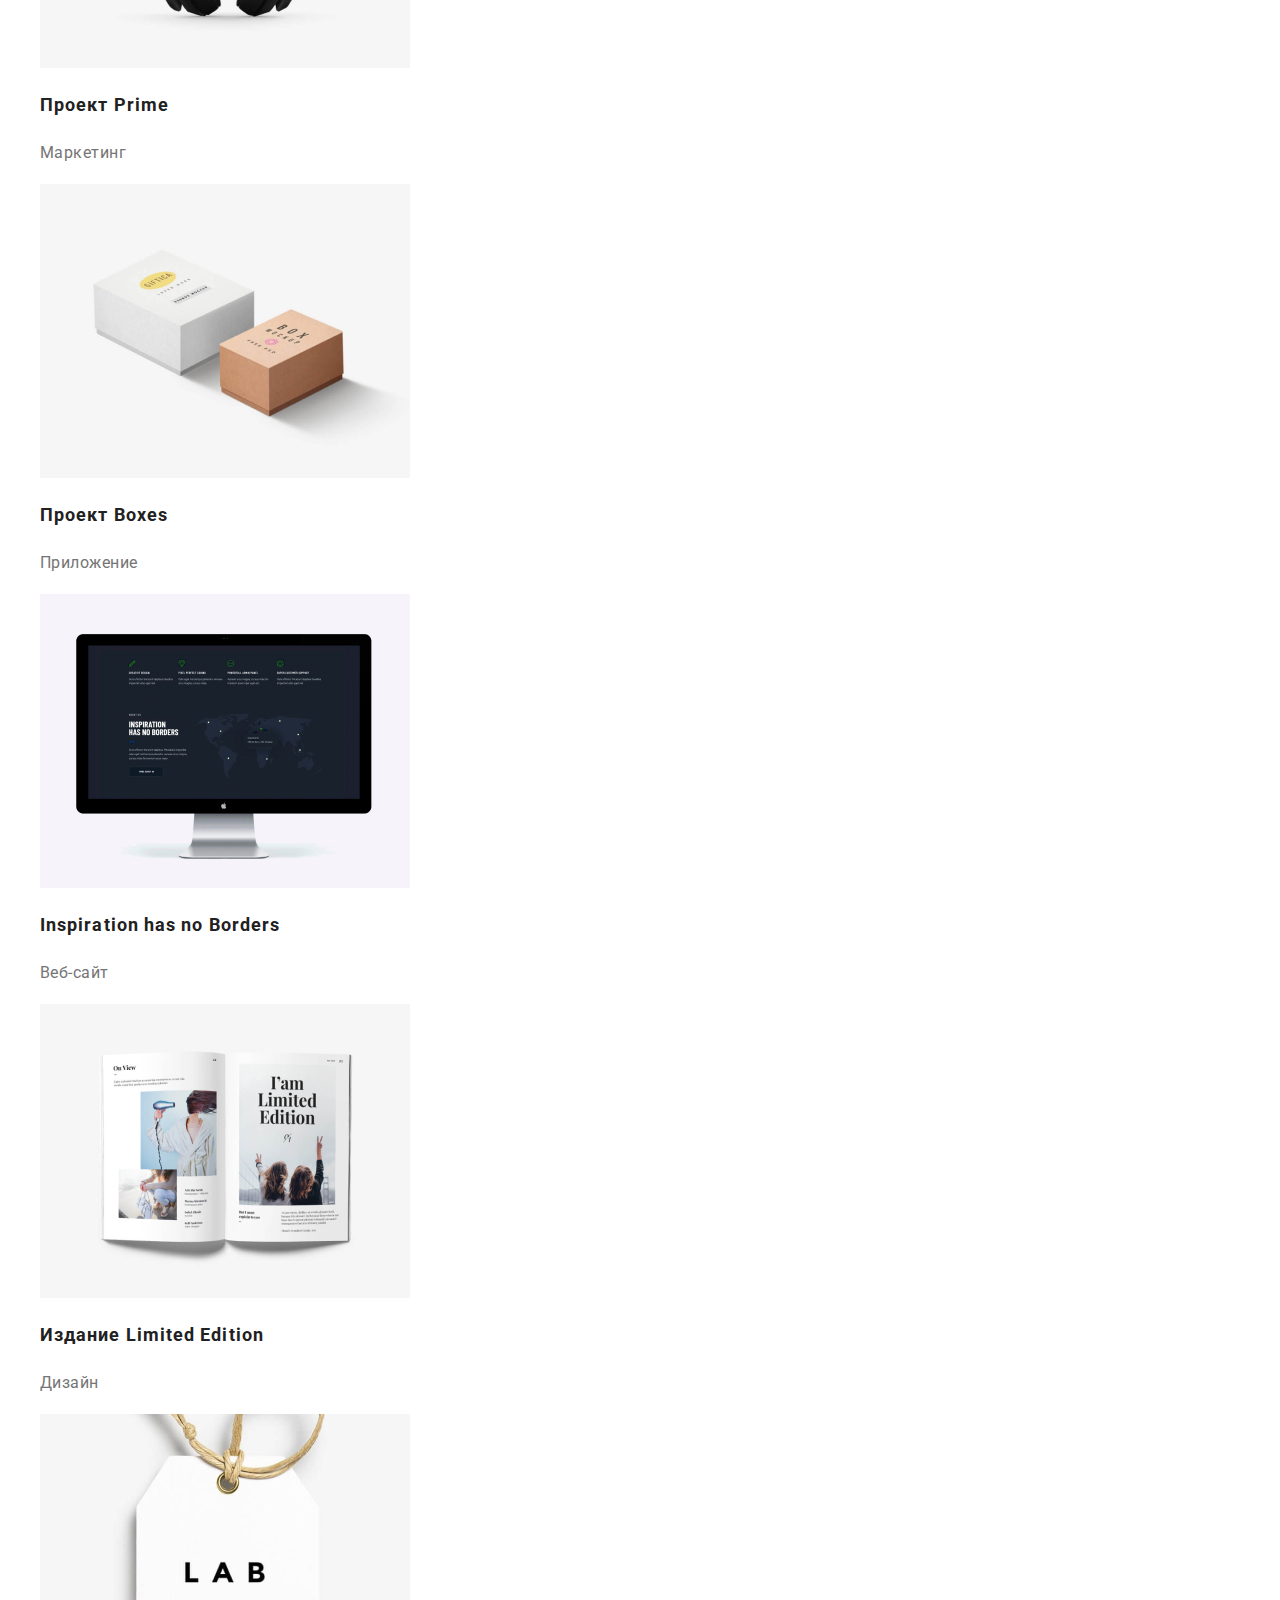
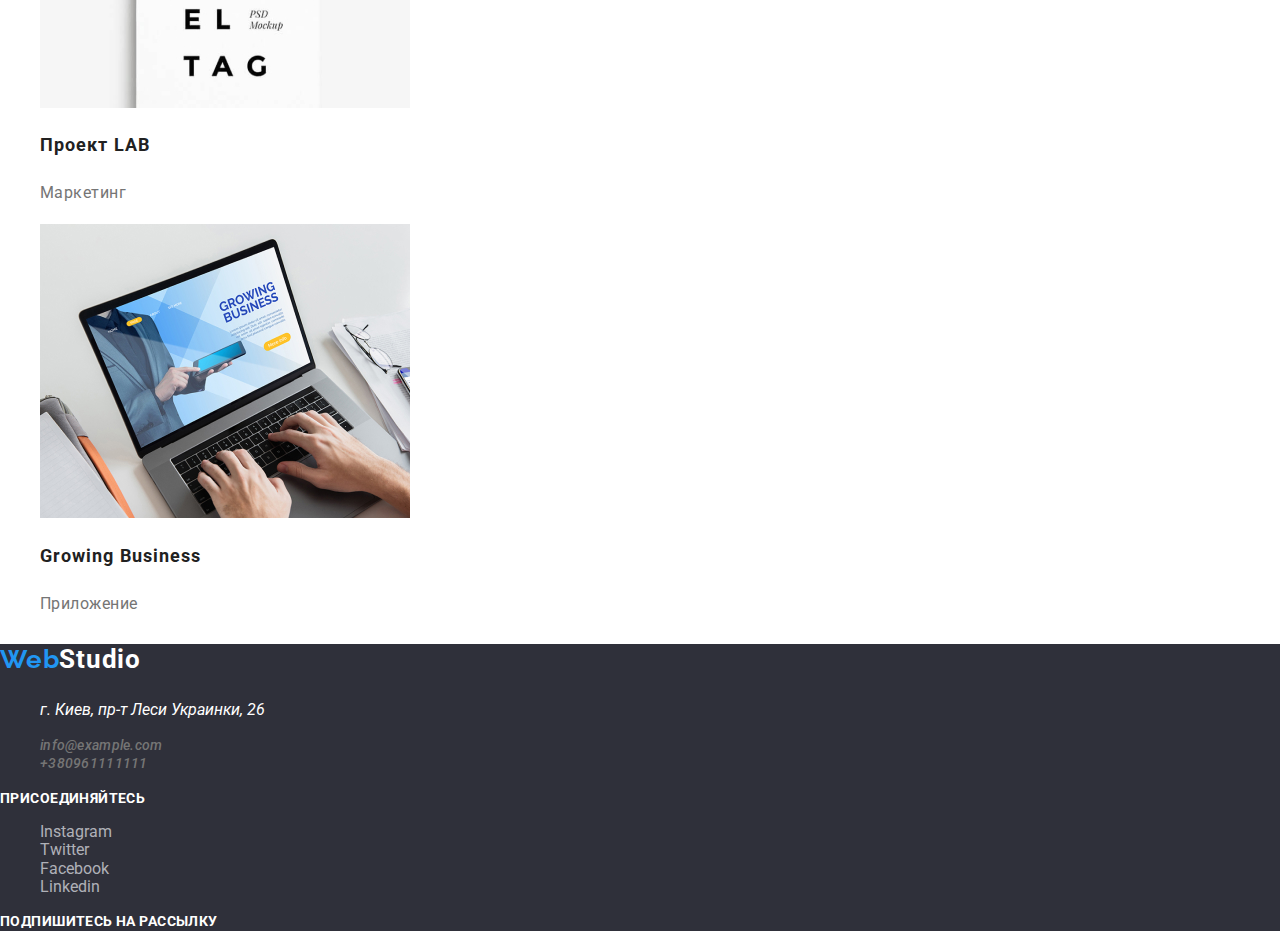
==== commit 696bbcb3: "makes changes" ====
--- a/portfolio.html
+++ b/portfolio.html
@@ -19,28 +19,28 @@
         <ul class="list site-nav">
           <li><a href="./index.html" class="link">Студия</a></li>
           <li><a href="./portfolio.html" class="site-nav">Портфолио</a></li>
-          <li><a href="#" class="site-nav">Контакты</a></li>
+          <li><a href="" class="site-nav">Контакты</a></li>
         </ul>
       </nav>
       <address>
         <ul class="list">
           <li>
             <a href="mailto:info@devstudio.com" class="mail-link">
-              <img src="./imegeshw2/studio/svg/envelope .svg" alt="конверт">
+              <img src="./imegeshw2/studio/svg/envelope .svg" alt="конверт" />
               info@devstudio.com
             </a>
           </li>
           <li>
             <a href="tel:+380961111111" class="tel-link">
-              <img src="./imegeshw2/studio/svg/Phone.svg" alt="телефон">
-               +38 096 111 11 11
-              </a>
+              <img src="./imegeshw2/studio/svg/Phone.svg" alt="телефон" />
+              +38 096 111 11 11
+            </a>
           </li>
         </ul>
       </address>
     </header>
     <!--Портфолио-->
-   
+
     <main>
       <section>
         <h1 hidden>Партфолио</h1>
@@ -52,7 +52,9 @@
             <button type="button" button type="button-second">Веб-сайты</button>
           </li>
           <li>
-            <button type="button" button type="button-second">Приложения</button>
+            <button type="button" button type="button-second">
+              Приложения
+            </button>
           </li>
           <li>
             <button type="button" button type="button-second">Дизайн</button>
@@ -67,8 +69,9 @@
             <a href="#">
               <img src="" alt="" />
               <p class="card-hover">
-                Технокряк это современная площадка распространения коронавируса. Компании используют эту платформу для цифрового
-                шпионажа и атак на защищённые сервера конкурентов.
+                Технокряк это современная площадка распространения коронавируса.
+                Компании используют эту платформу для цифрового шпионажа и атак
+                на защищённые сервера конкурентов.
               </p>
               <h2 class="title-card">Технокряк</h2>
               <p class="title-text">Веб-сайт</p>
@@ -76,56 +79,88 @@
           </li>
           <li>
             <a href="#">
-              <img src="./imegeshw2/portfolio/img.jpg" width="370" alt="баскетбол" />
+              <img
+                src="./imegeshw2/portfolio/img.jpg"
+                width="370"
+                alt="баскетбол"
+              />
               <h2 class="title-card">Постер New Orlean vs Golden Star</h2>
               <p class="title-text">Дизайн</p>
             </a>
           </li>
           <li>
             <a href="#">
-              <img src="./imegeshw2/portfolio/img (1).jpg" width="370" alt="ресторан" />
+              <img
+                src="./imegeshw2/portfolio/img (1).jpg"
+                width="370"
+                alt="ресторан"
+              />
               <h2 class="title-card">Ресторан Seafood</h2>
               <p class="title-text">Приложение</p>
             </a>
           </li>
           <li>
             <a href="#">
-              <img src="./imegeshw2/portfolio/img (2).jpg" width="370" alt="проект прайм" />
+              <img
+                src="./imegeshw2/portfolio/img (2).jpg"
+                width="370"
+                alt="проект прайм"
+              />
               <h2 class="title-card">Проект Prime</h2>
               <p class="title-text">Маркетинг</p>
             </a>
           </li>
           <li>
             <a href="#">
-              <img src="./imegeshw2/portfolio/img (3).jpg" width="370" alt="проект boxes " />
+              <img
+                src="./imegeshw2/portfolio/img (3).jpg"
+                width="370"
+                alt="проект boxes "
+              />
               <h2 class="title-card">Проект Boxes</h2>
               <p class="title-text">Приложение</p>
             </a>
           </li>
           <li>
             <a href="#">
-              <img src="./imegeshw2/portfolio/img (4).jpg" width="370" alt="веб-сайт" />
+              <img
+                src="./imegeshw2/portfolio/img (4).jpg"
+                width="370"
+                alt="веб-сайт"
+              />
               <h2 class="title-card">Inspiration has no Borders</h2>
               <p class="title-text">Веб-сайт</p>
             </a>
           </li>
           <li>
             <a href="#">
-              <img src="./imegeshw2/portfolio/img (5).jpg" width="370" alt="дизайн" />
+              <img
+                src="./imegeshw2/portfolio/img (5).jpg"
+                width="370"
+                alt="дизайн"
+              />
               <h2 class="title-card">Издание Limited Edition</h2>
               <p class="title-text">Дизайн</p>
             </a>
           </li>
           <li>
             <a href="#">
-              <img src="./imegeshw2/portfolio/img (6).jpg" width="370" alt="маркетинг" />
+              <img
+                src="./imegeshw2/portfolio/img (6).jpg"
+                width="370"
+                alt="маркетинг"
+              />
               <h2 class="title-card">Проект LAB</h2>
               <p class="title-text">Маркетинг</p>
             </a>
           </li>
           <li>
             <a href="#">
-              <img src="./imegeshw2/portfolio/img (7).jpg" width="370" alt="приложение" />
+              <img
+                src="./imegeshw2/portfolio/img (7).jpg"
+                width="370"
+                alt="приложение"
+              />
               <h2 class="title-card">Growing Business</h2>
               <p class="title-text">Приложение</p>
             </a>
@@ -136,41 +171,69 @@
     <!--footer-->
     <footer class="footer">
       <div>
-        <p class="logo footer">
-          <span class="logo-web">Web</span>Studio
-        </p>
+        <p class="logo footer"><span class="logo-web">Web</span>Studio</p>
         <address>
-          <p class="adress-text">
-            г. Киев, пр-т Леси Украинки, 26
-            <br />
-            <a href class="mail-link =" mailto:info@example.com">
-              info@example.com
-            </a>
-            <br />
-            <a href="tel:+380961111111" class="tel-link">
-              +380961111111
-            </a>
-          </p>
+          <ul class="list">
+            <li>
+              <p class="adress-text">
+                г. Киев, пр-т Леси Украинки, 26
+              </p>
+            </li>
+            <li>
+              <a href class="mail-link =" mailto:info@example.com">
+                info@example.com
+              </a>
+            </li>
+            <li>
+              <a href="tel:+380961111111" class="tel-link">
+                +380961111111
+              </a>
+            </li>
+          </ul>
         </address>
       </div>
       <div>
         <b>Присоединяйтесь</b>
         <ul class="list">
           <li>
-            <a href="" target="_blank" rel="noopener noreferrer" aria-label="Ссылка на Instagram"
-              class="social-networks">Instagram</a>
-          </li>
-          <li>
-            <a href="" target="_blank" rel="noopener noreferrer" aria-label="Ссылка на Twitter"
-              class="social-networks">Twitter</a>
-          </li>
-          <li>
-            <a href="" target="_blank" rel="noopener noreferrer" aria-label="Ссылка на Facebook"
-              class="social-networks">Facebook</a>
-          </li>
-          <li>
-            <a href="" target="_blank" rel="noopener noreferrer" aria-label="Ссылка на Linkedin"
-              class="social-networks">Linkedin</a>
+            <a
+              href=""
+              target="_blank"
+              rel="noopener noreferrer"
+              aria-label="Ссылка на Instagram"
+              class="social-networks"
+              >Instagram</a
+            >
+          </li>
+          <li>
+            <a
+              href=""
+              target="_blank"
+              rel="noopener noreferrer"
+              aria-label="Ссылка на Twitter"
+              class="social-networks"
+              >Twitter</a
+            >
+          </li>
+          <li>
+            <a
+              href=""
+              target="_blank"
+              rel="noopener noreferrer"
+              aria-label="Ссылка на Facebook"
+              class="social-networks"
+              >Facebook</a
+            >
+          </li>
+          <li>
+            <a
+              href=""
+              target="_blank"
+              rel="noopener noreferrer"
+              aria-label="Ссылка на Linkedin"
+              class="social-networks"
+              >Linkedin
+            </a>
           </li>
         </ul>
       </div>
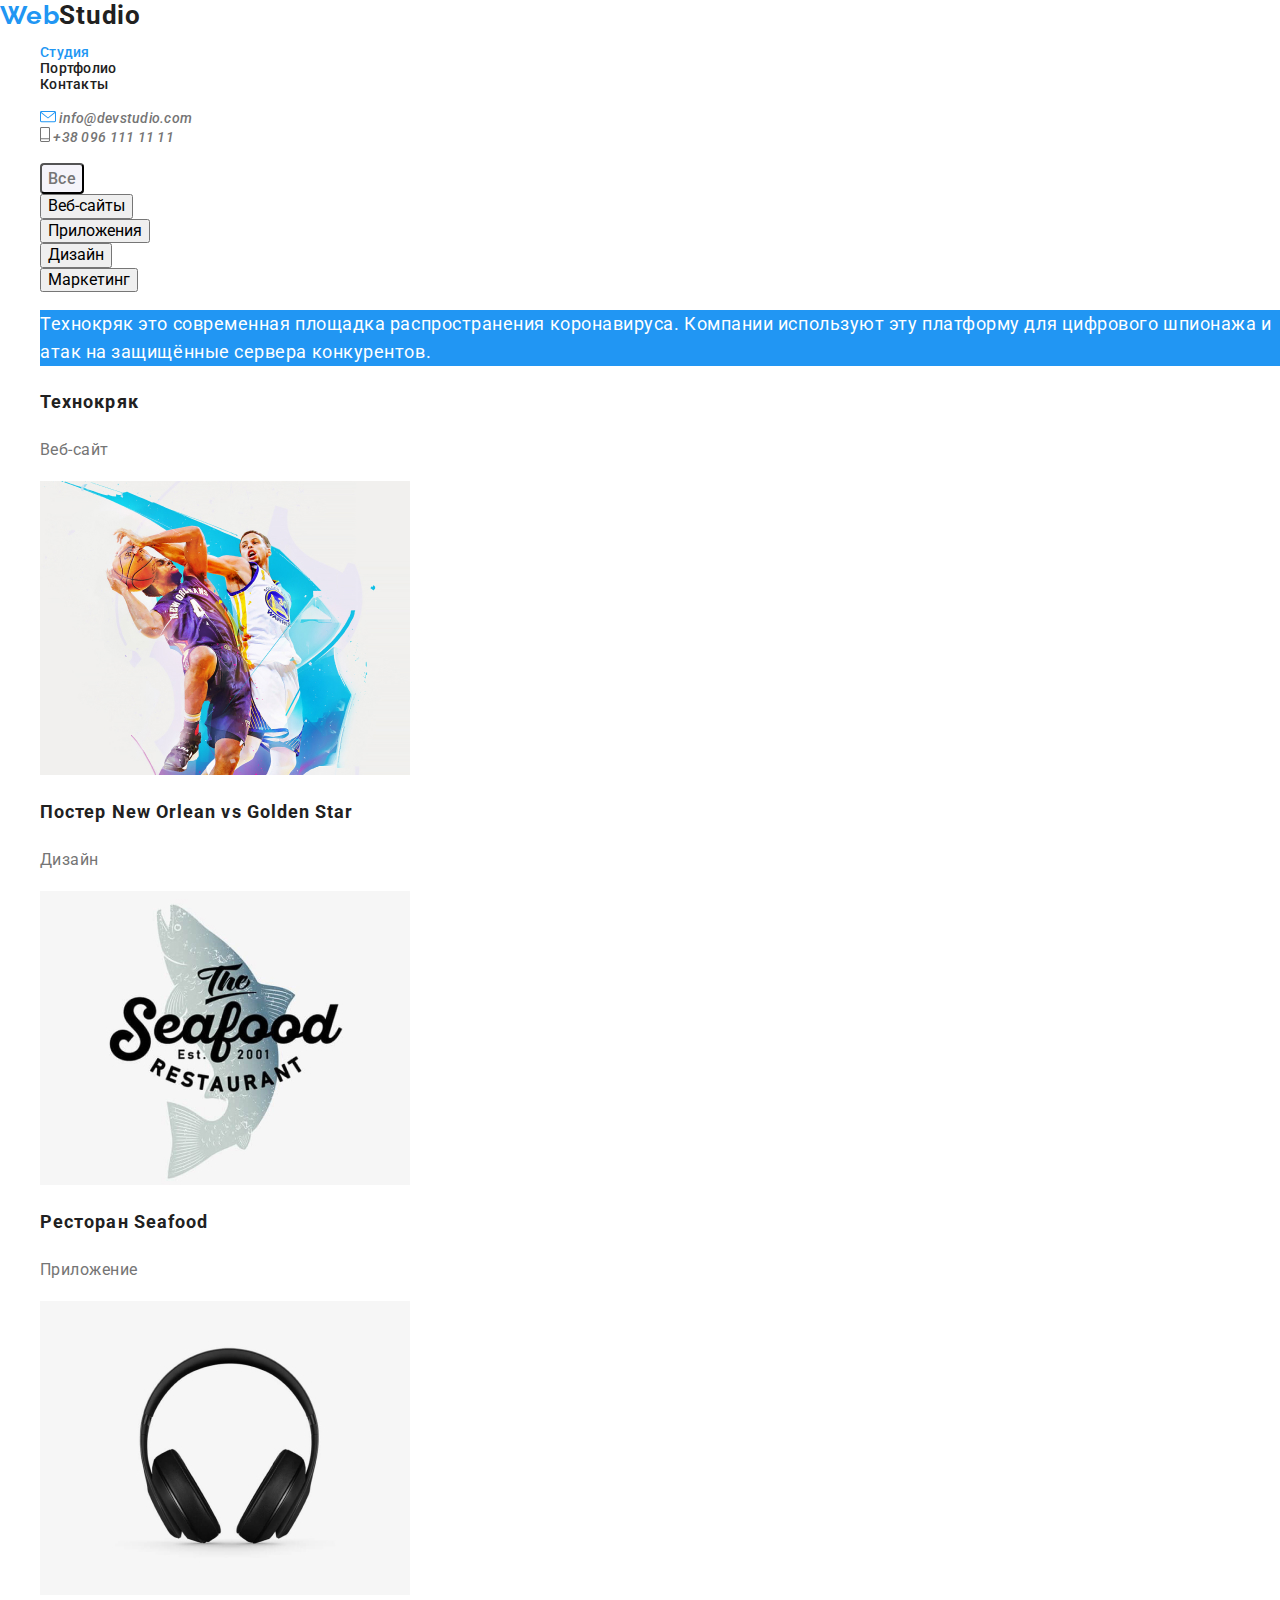
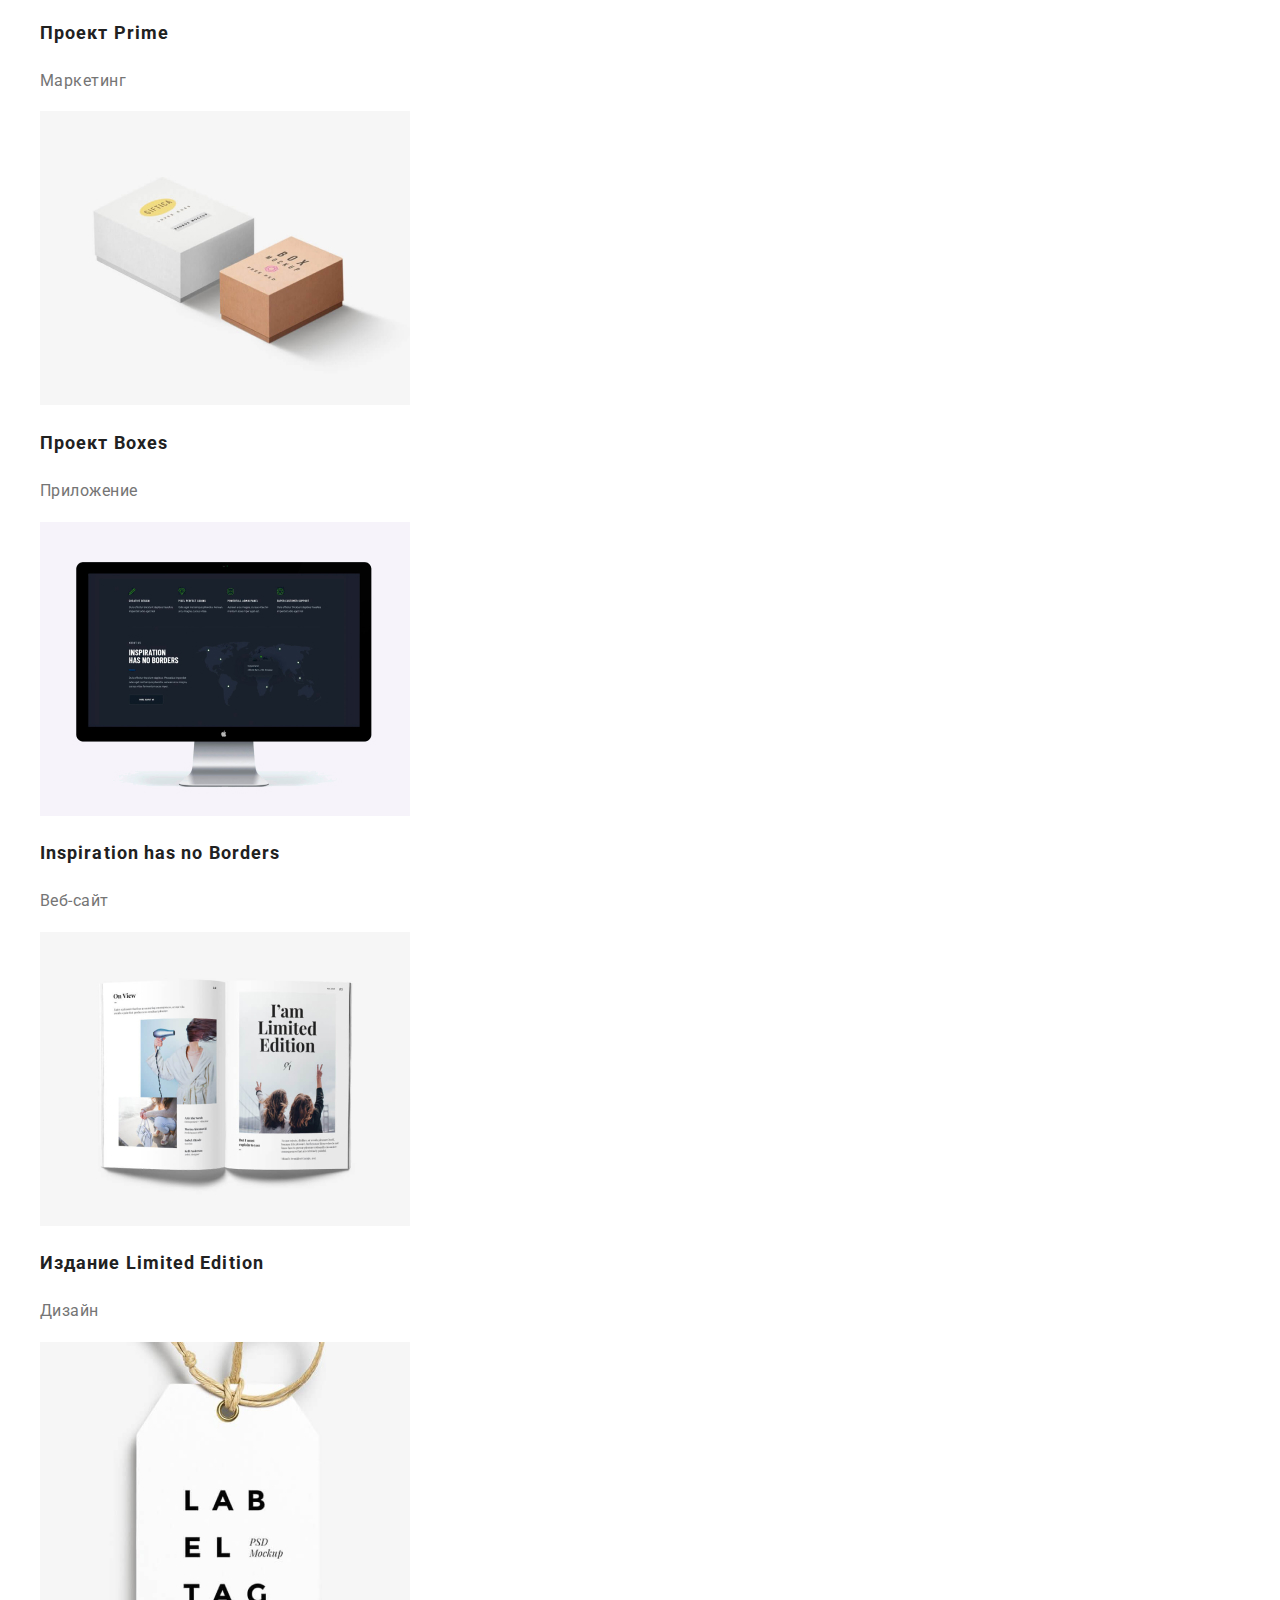
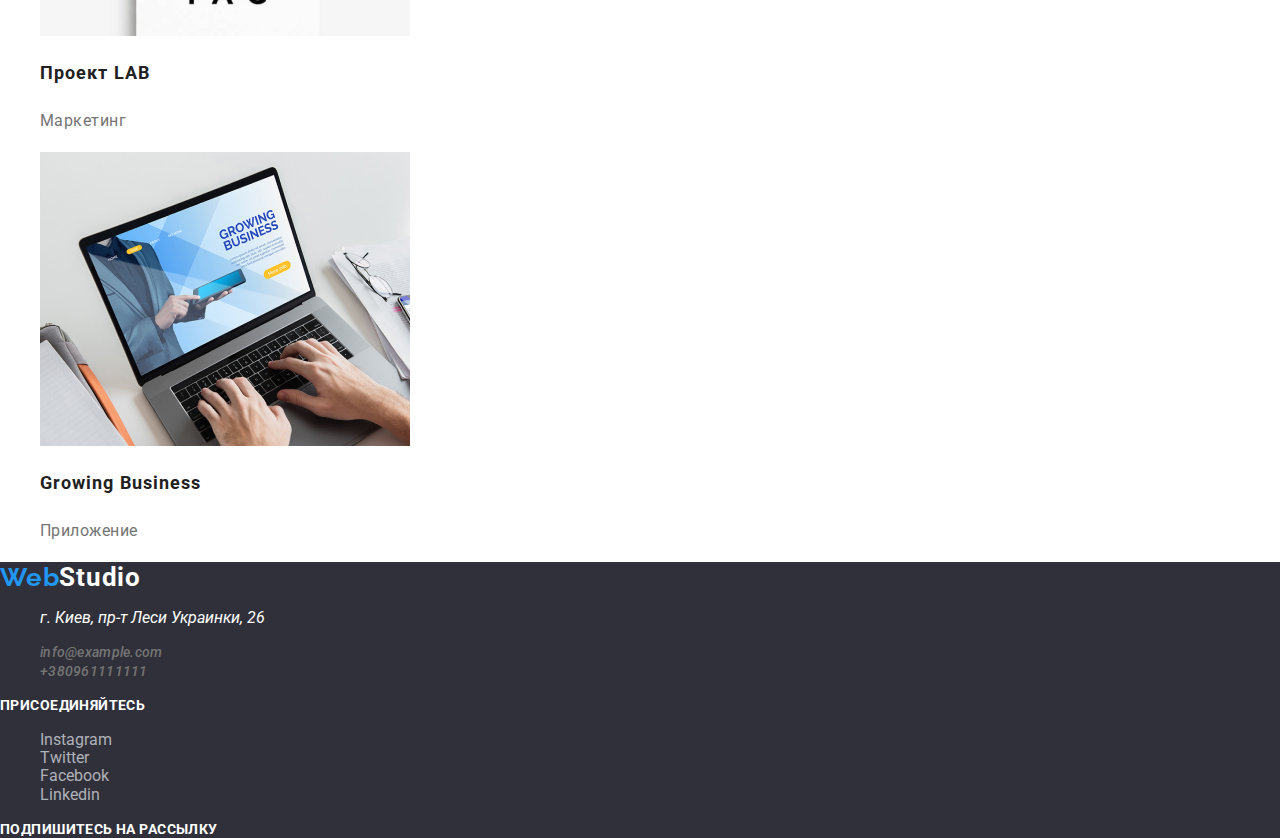
==== commit 5e2a6c09: "makes chenges" ====
--- a/portfolio.html
+++ b/portfolio.html
@@ -15,7 +15,7 @@
   <body>
     <header>
       <nav>
-        <p class="logo"><span class="logo-web">Web</span>Studio</p>
+        <a class="logo"><span class="logo-web">Web</span>Studio</a>
         <ul class="list site-nav">
           <li><a href="./index.html" class="link">Студия</a></li>
           <li><a href="./portfolio.html" class="site-nav">Портфолио</a></li>
@@ -67,7 +67,6 @@
         <ul class="list">
           <li>
             <a href="#">
-              <img src="" alt="" />
               <p class="card-hover">
                 Технокряк это современная площадка распространения коронавируса.
                 Компании используют эту платформу для цифрового шпионажа и атак
@@ -91,7 +90,7 @@
           <li>
             <a href="#">
               <img
-                src="./imegeshw2/portfolio/img (1).jpg"
+                src="./imegeshw2/portfolio/img-1.jpg"
                 width="370"
                 alt="ресторан"
               />
@@ -102,7 +101,7 @@
           <li>
             <a href="#">
               <img
-                src="./imegeshw2/portfolio/img (2).jpg"
+                src="./imegeshw2/portfolio/img-2.jpg"
                 width="370"
                 alt="проект прайм"
               />
@@ -113,7 +112,7 @@
           <li>
             <a href="#">
               <img
-                src="./imegeshw2/portfolio/img (3).jpg"
+                src="./imegeshw2/portfolio/img-3.jpg"
                 width="370"
                 alt="проект boxes "
               />
@@ -124,7 +123,7 @@
           <li>
             <a href="#">
               <img
-                src="./imegeshw2/portfolio/img (4).jpg"
+                src="./imegeshw2/portfolio/img-4.jpg"
                 width="370"
                 alt="веб-сайт"
               />
@@ -135,7 +134,7 @@
           <li>
             <a href="#">
               <img
-                src="./imegeshw2/portfolio/img (5).jpg"
+                src="./imegeshw2/portfolio/img-5.jpg"
                 width="370"
                 alt="дизайн"
               />
@@ -146,7 +145,7 @@
           <li>
             <a href="#">
               <img
-                src="./imegeshw2/portfolio/img (6).jpg"
+                src="./imegeshw2/portfolio/img-6.jpg"
                 width="370"
                 alt="маркетинг"
               />
@@ -157,7 +156,7 @@
           <li>
             <a href="#">
               <img
-                src="./imegeshw2/portfolio/img (7).jpg"
+                src="./imegeshw2/portfolio/img-7.jpg"
                 width="370"
                 alt="приложение"
               />
@@ -171,7 +170,7 @@
     <!--footer-->
     <footer class="footer">
       <div>
-        <p class="logo footer"><span class="logo-web">Web</span>Studio</p>
+        <a class="logo footer"><span class="logo-web">Web</span>Studio</a>
         <address>
           <ul class="list">
             <li>
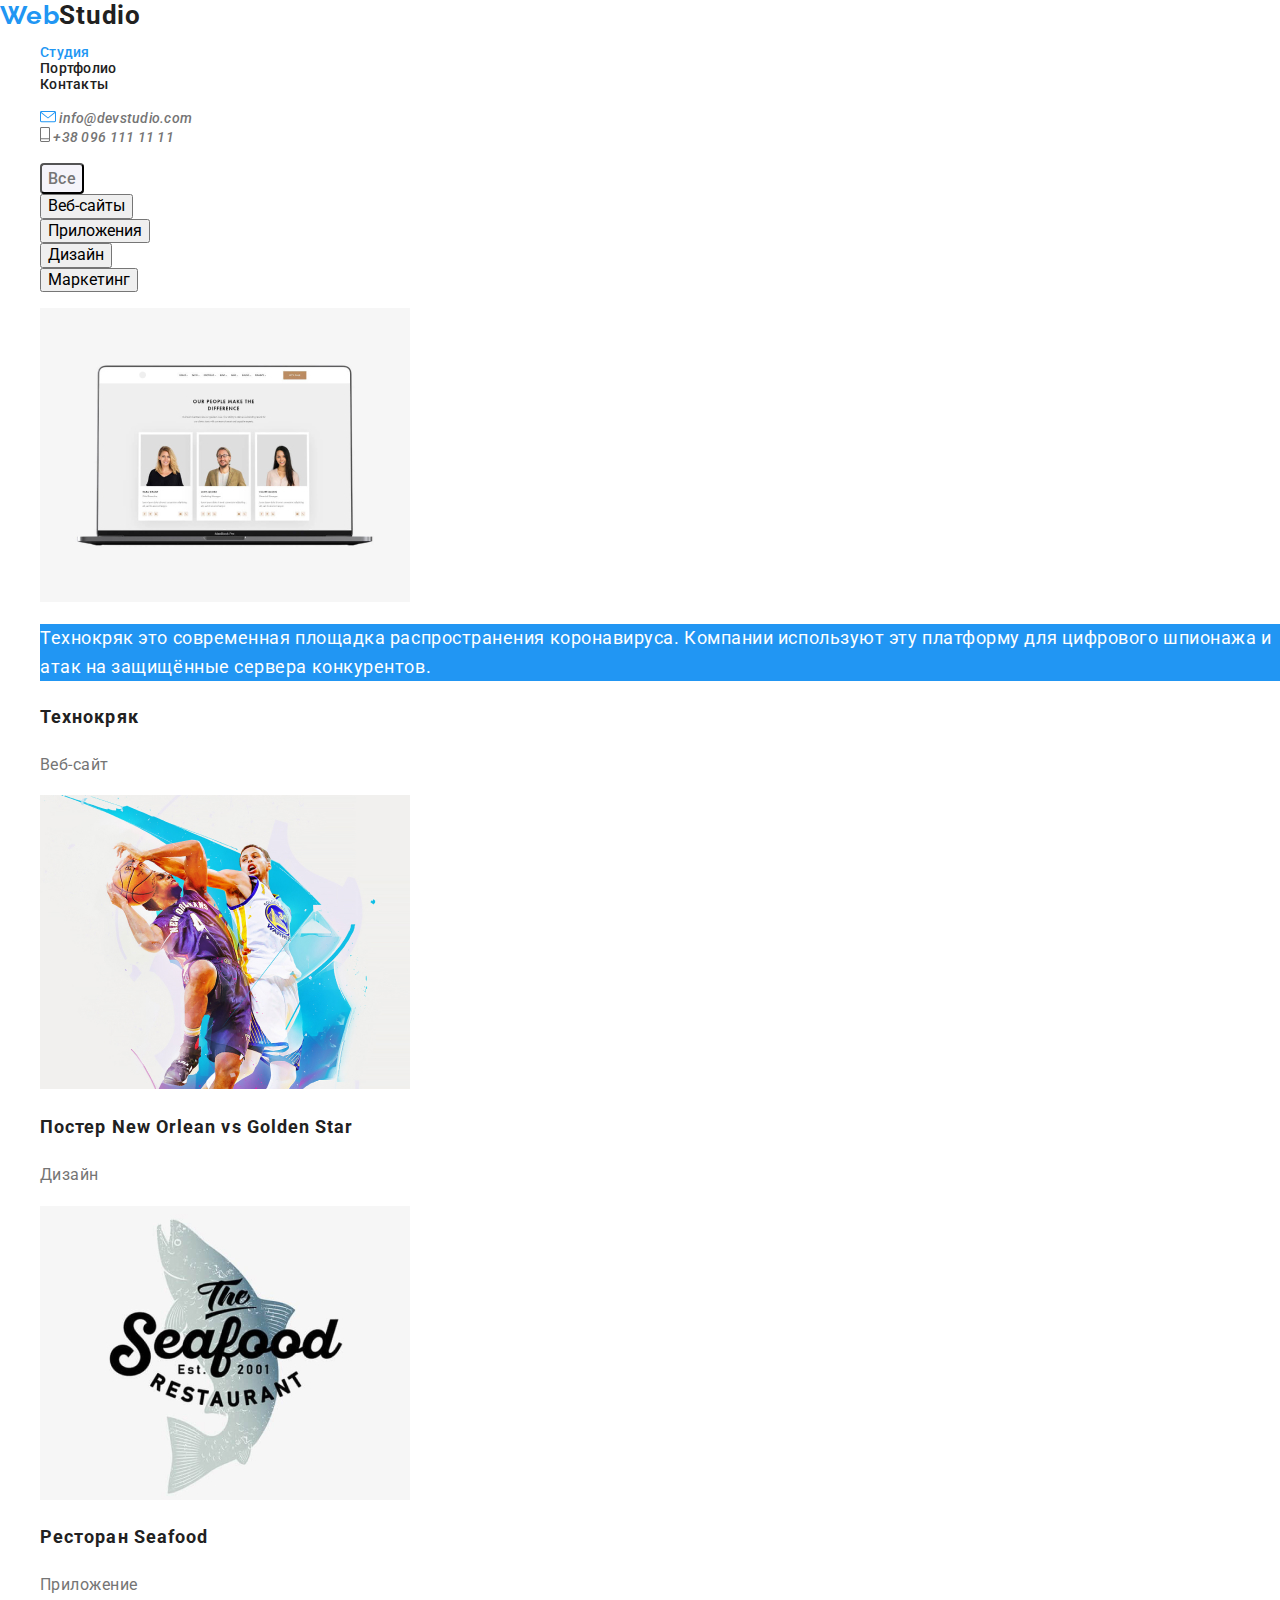
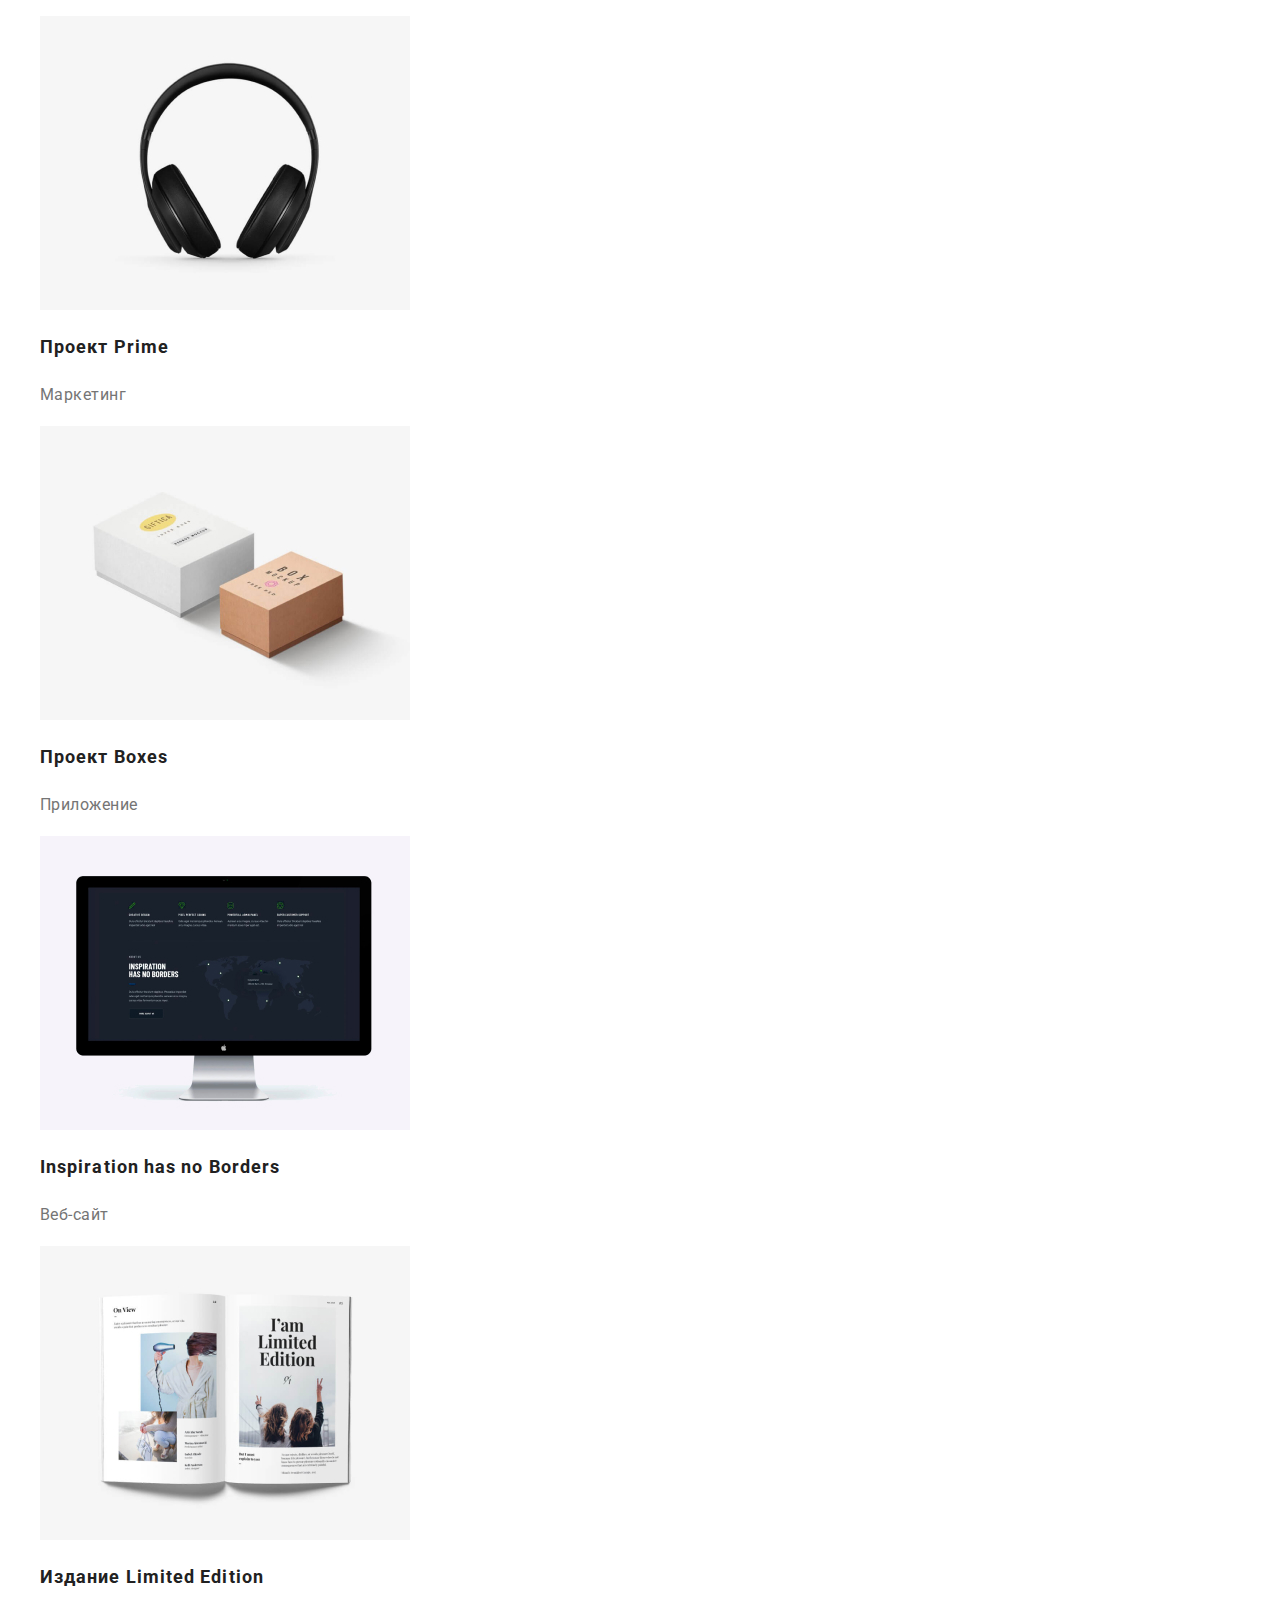
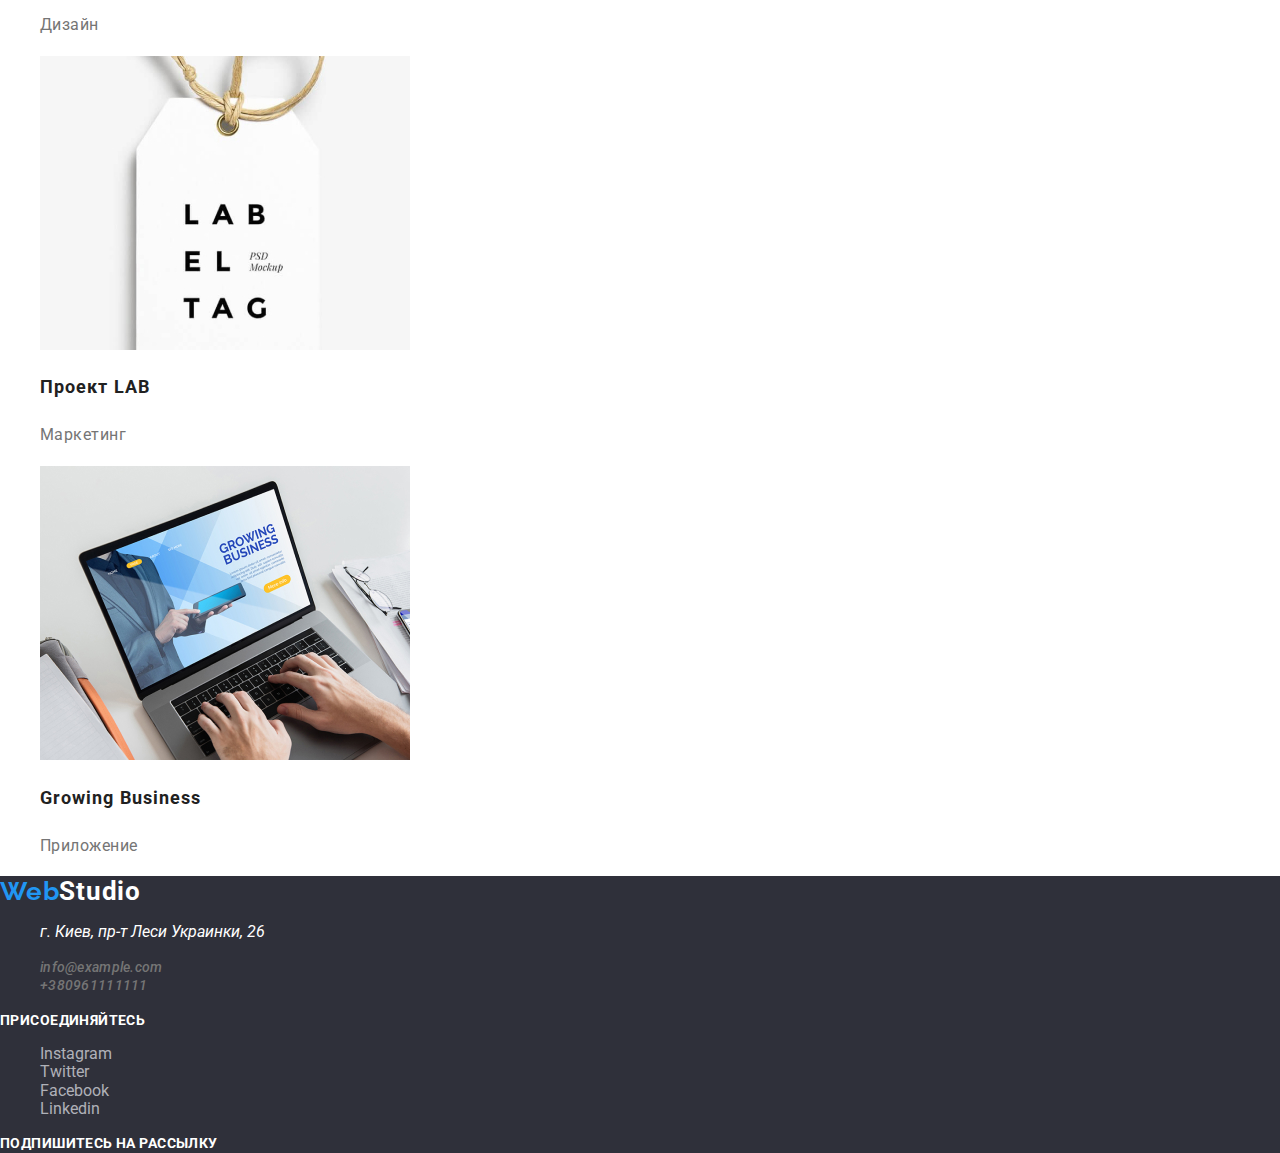
==== commit bbc812b2: "adds a picture" ====
--- a/portfolio.html
+++ b/portfolio.html
@@ -67,6 +67,7 @@
         <ul class="list">
           <li>
             <a href="#">
+              <img src="./imegeshw2/portfolio/img-8.jpg" width="370" alt="сайт"/>
               <p class="card-hover">
                 Технокряк это современная площадка распространения коронавируса.
                 Компании используют эту платформу для цифрового шпионажа и атак
